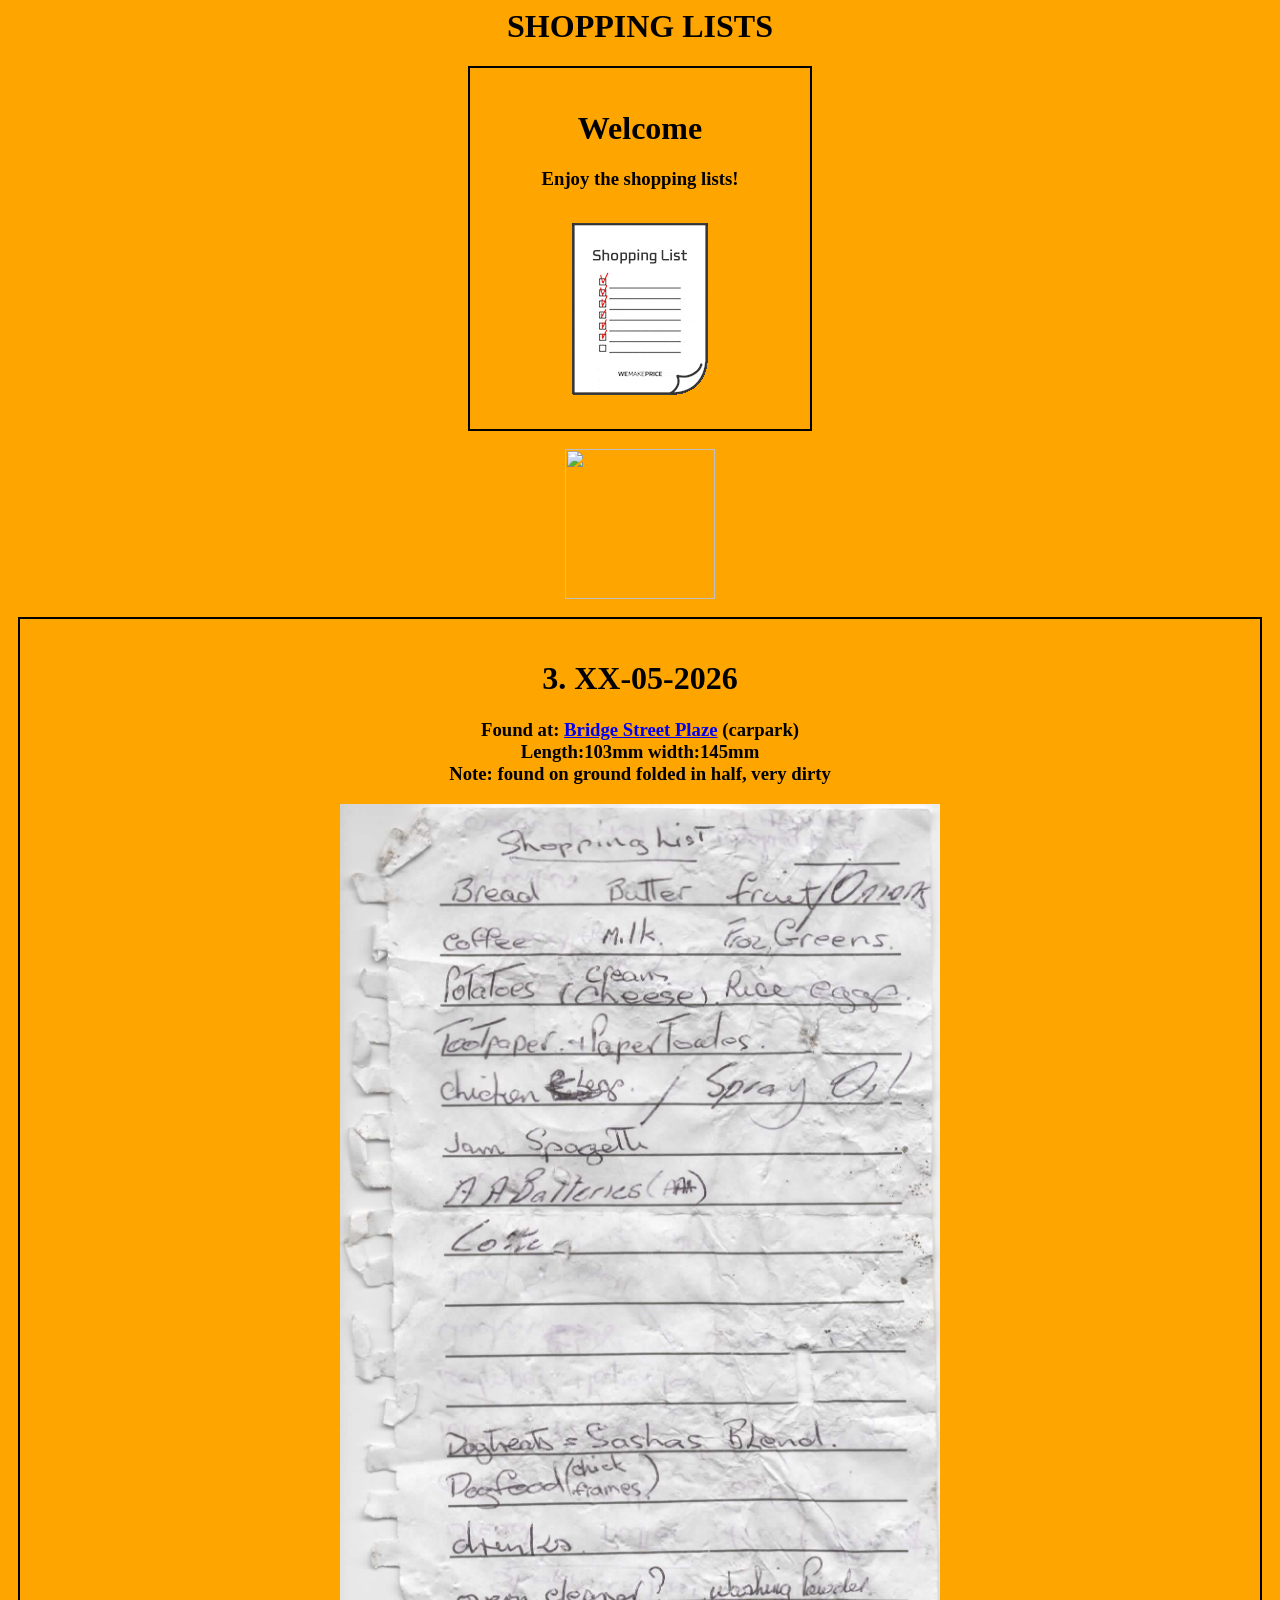
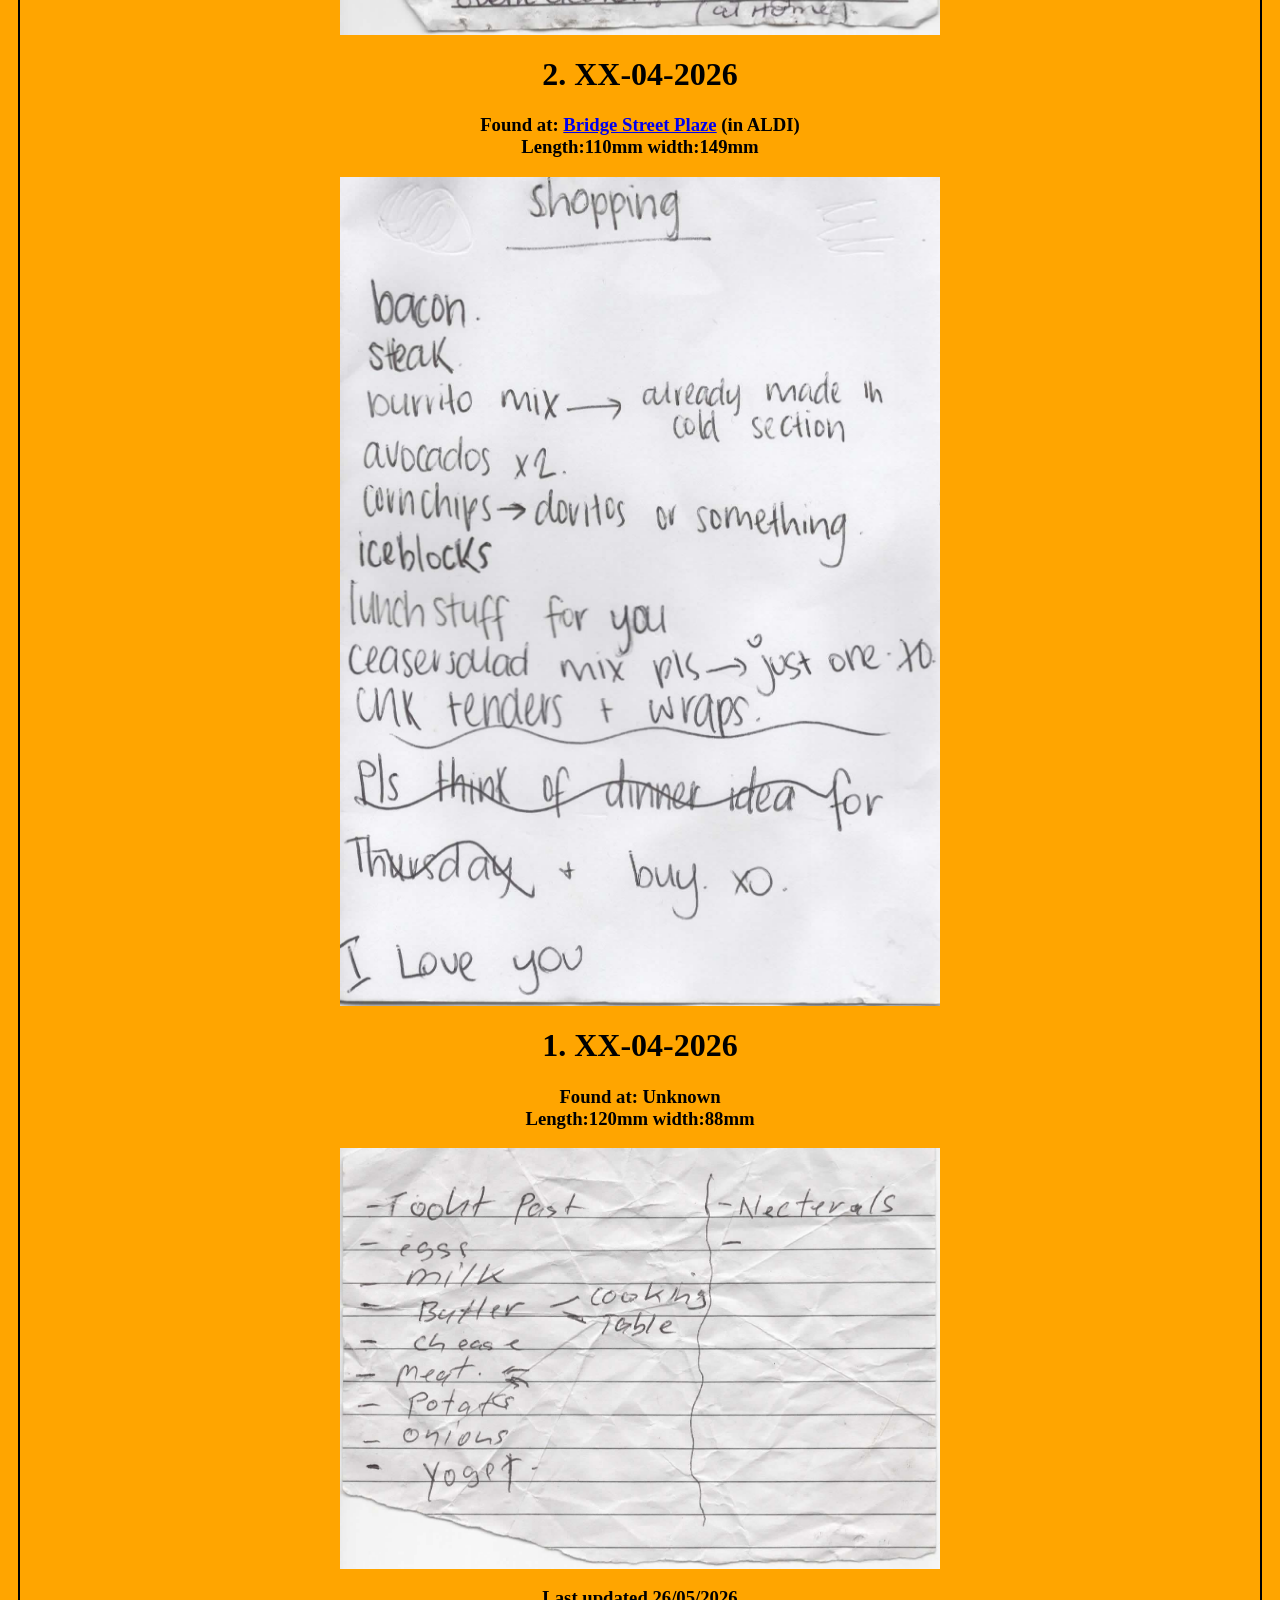
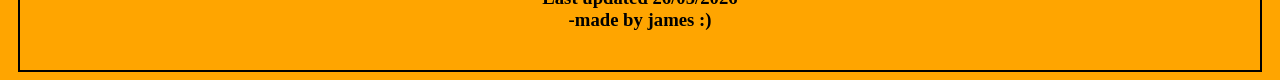
==== index.html @ 39381398 "Add files via upload" ====
<body style="background-color: orange;">


<center><h1>SHOPPING LISTS</h1></center>

<center><div style="border: 2px solid black; padding: 20px; width: 300px;">
  <center><h1>Welcome</h1></center>
<center><h3>Enjoy the shopping lists!</h3></center>
<center><img src="shoppinglist.gif"</center>
</div></center>
<br>
<center><a href="Stats.html"><img src="stats.png" width="150"></center>
<br></a>
<center><div style="border: 2px solid black; padding: 20px; width: 1200px;">
 <center><h1>3. XX-05-2026</h1></center>
  <center><h3>Found at: <a href="https://share.google/KDYJ960MJJ2LgPl2K">Bridge Street Plaze</a> (carpark)<br>Length:103mm width:145mm<br> Note: found on ground folded in half, very dirty</h3></center>
  <center><img src="3.XX-05-2026.png" width="600"></center>


  <center><h1>2. XX-04-2026</h1></center>
  <center><h3>Found at: <a href="https://share.google/KDYJ960MJJ2LgPl2K">Bridge Street Plaze</a> (in ALDI)<br>Length:110mm width:149mm</h3></center>
  <center><img src="2.XX-04-2026.png" width="600"></center>

  <center><h1>1. XX-04-2026</h1></center>
  <center><h3>Found at: Unknown<br>Length:120mm width:88mm</h3></center>
  <center><img src="1.XX-04-2026.png" width="600"></center>

<left><h3>Last updated 26/05/2026<br>
 -made by james :)
</h3></left>
</div></center>
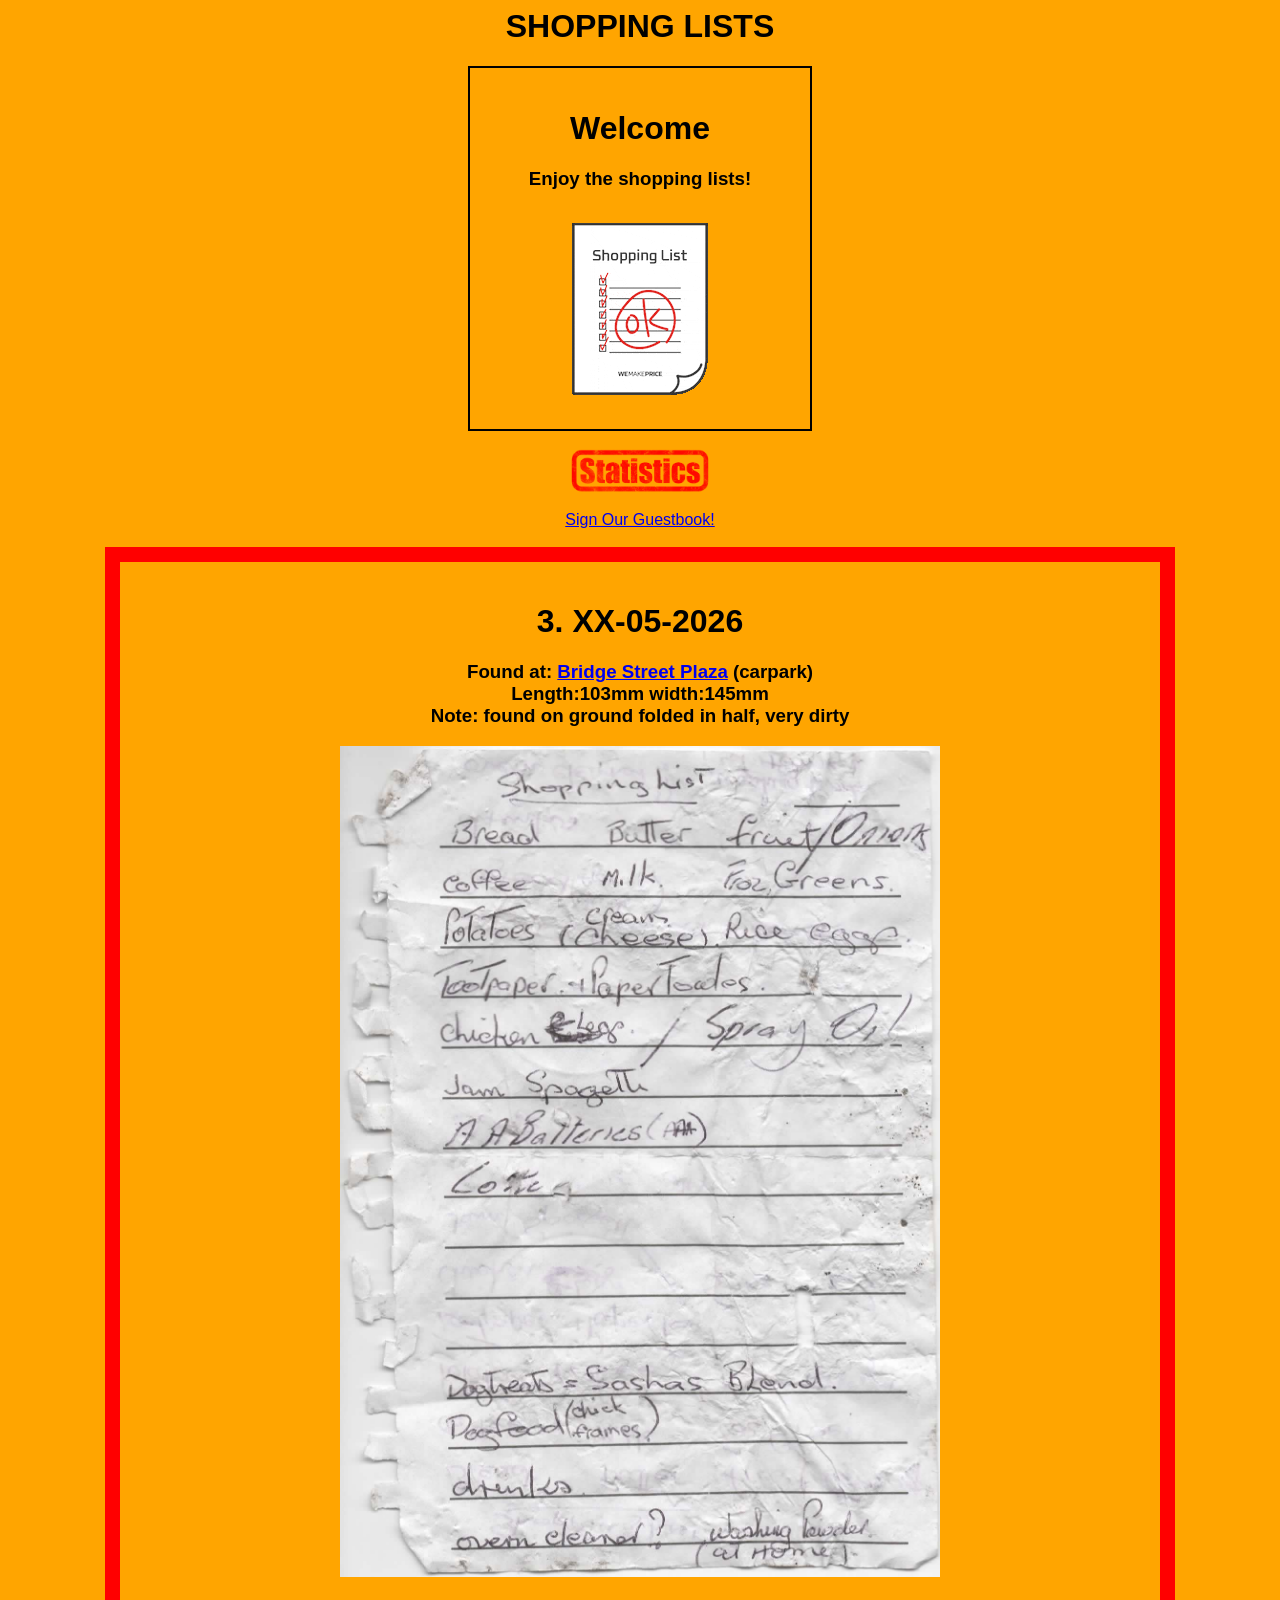
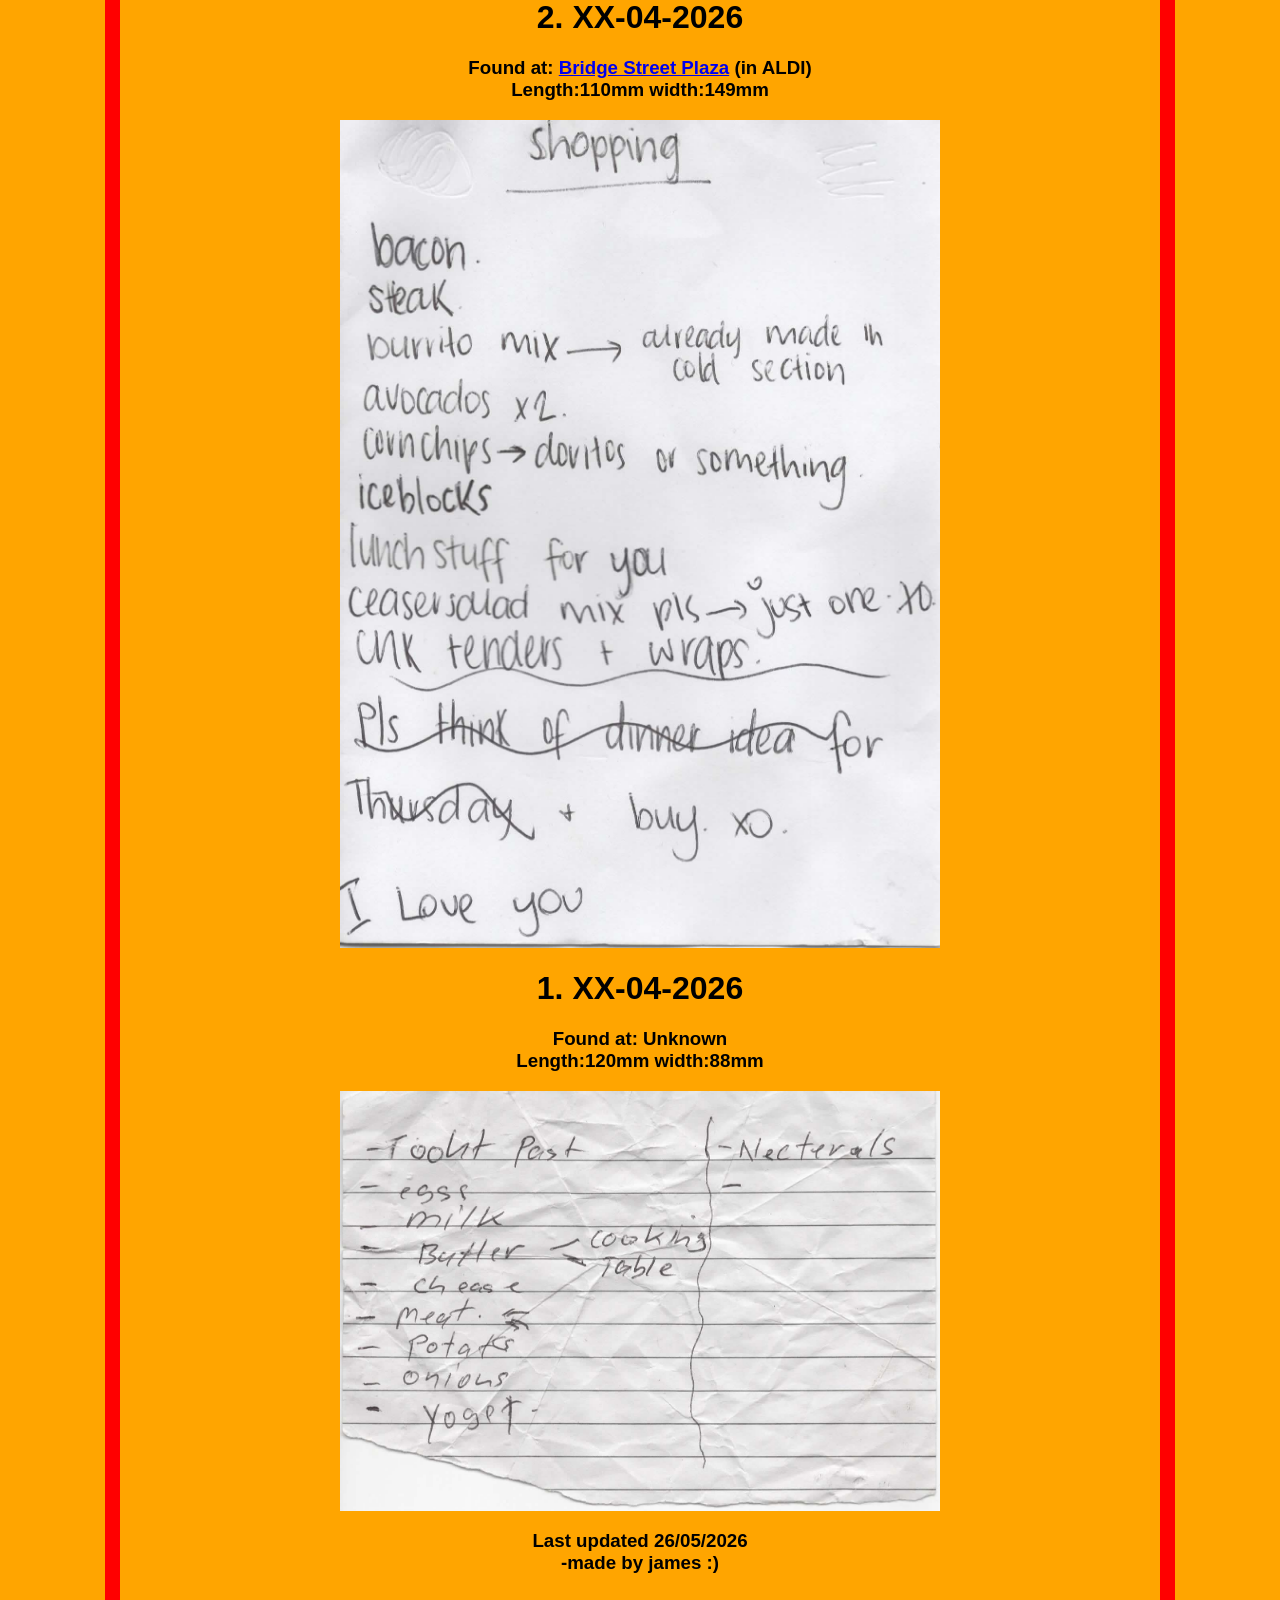
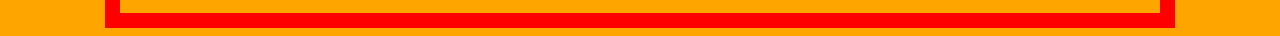
==== commit fe655dd2: "Update and rename Index.html to index.html" ====
--- a/index.html
+++ b/index.html
@@ -1,4 +1,13 @@
 <body style="background-color: orange;">
+  <html>
+    <head>
+    <meta name="viewport" content="width=device-width, initial-scale=1">
+    <style>
+    body {
+      font-family: "Lato", sans-serif;
+    }
+    </style>
+
 
 
 <center><h1>SHOPPING LISTS</h1></center>
@@ -9,16 +18,17 @@
 <center><img src="shoppinglist.gif"</center>
 </div></center>
 <br>
-<center><a href="Stats.html"><img src="stats.png" width="150"></center>
+<center><a href="Stats.html"><img src="Stats.png" width="150"></center></a><br>
+<center><a href="Guestbook.html">Sign Our Guestbook!</center>
 <br></a>
-<center><div style="border: 2px solid black; padding: 20px; width: 1200px;">
+<center><div style="border: 15px solid rgb(255, 0, 0); padding: 20px; width: 1000px;">
  <center><h1>3. XX-05-2026</h1></center>
-  <center><h3>Found at: <a href="https://share.google/KDYJ960MJJ2LgPl2K">Bridge Street Plaze</a> (carpark)<br>Length:103mm width:145mm<br> Note: found on ground folded in half, very dirty</h3></center>
+  <center><h3>Found at: <a href="https://share.google/KDYJ960MJJ2LgPl2K">Bridge Street Plaza</a> (carpark)<br>Length:103mm width:145mm<br> Note: found on ground folded in half, very dirty</h3></center>
   <center><img src="3.XX-05-2026.png" width="600"></center>
 
 
   <center><h1>2. XX-04-2026</h1></center>
-  <center><h3>Found at: <a href="https://share.google/KDYJ960MJJ2LgPl2K">Bridge Street Plaze</a> (in ALDI)<br>Length:110mm width:149mm</h3></center>
+  <center><h3>Found at: <a href="https://share.google/KDYJ960MJJ2LgPl2K">Bridge Street Plaza</a> (in ALDI)<br>Length:110mm width:149mm</h3></center>
   <center><img src="2.XX-04-2026.png" width="600"></center>
 
   <center><h1>1. XX-04-2026</h1></center>
@@ -27,5 +37,3 @@
 
 <left><h3>Last updated 26/05/2026<br>
  -made by james :)
-</h3></left>
-</div></center>
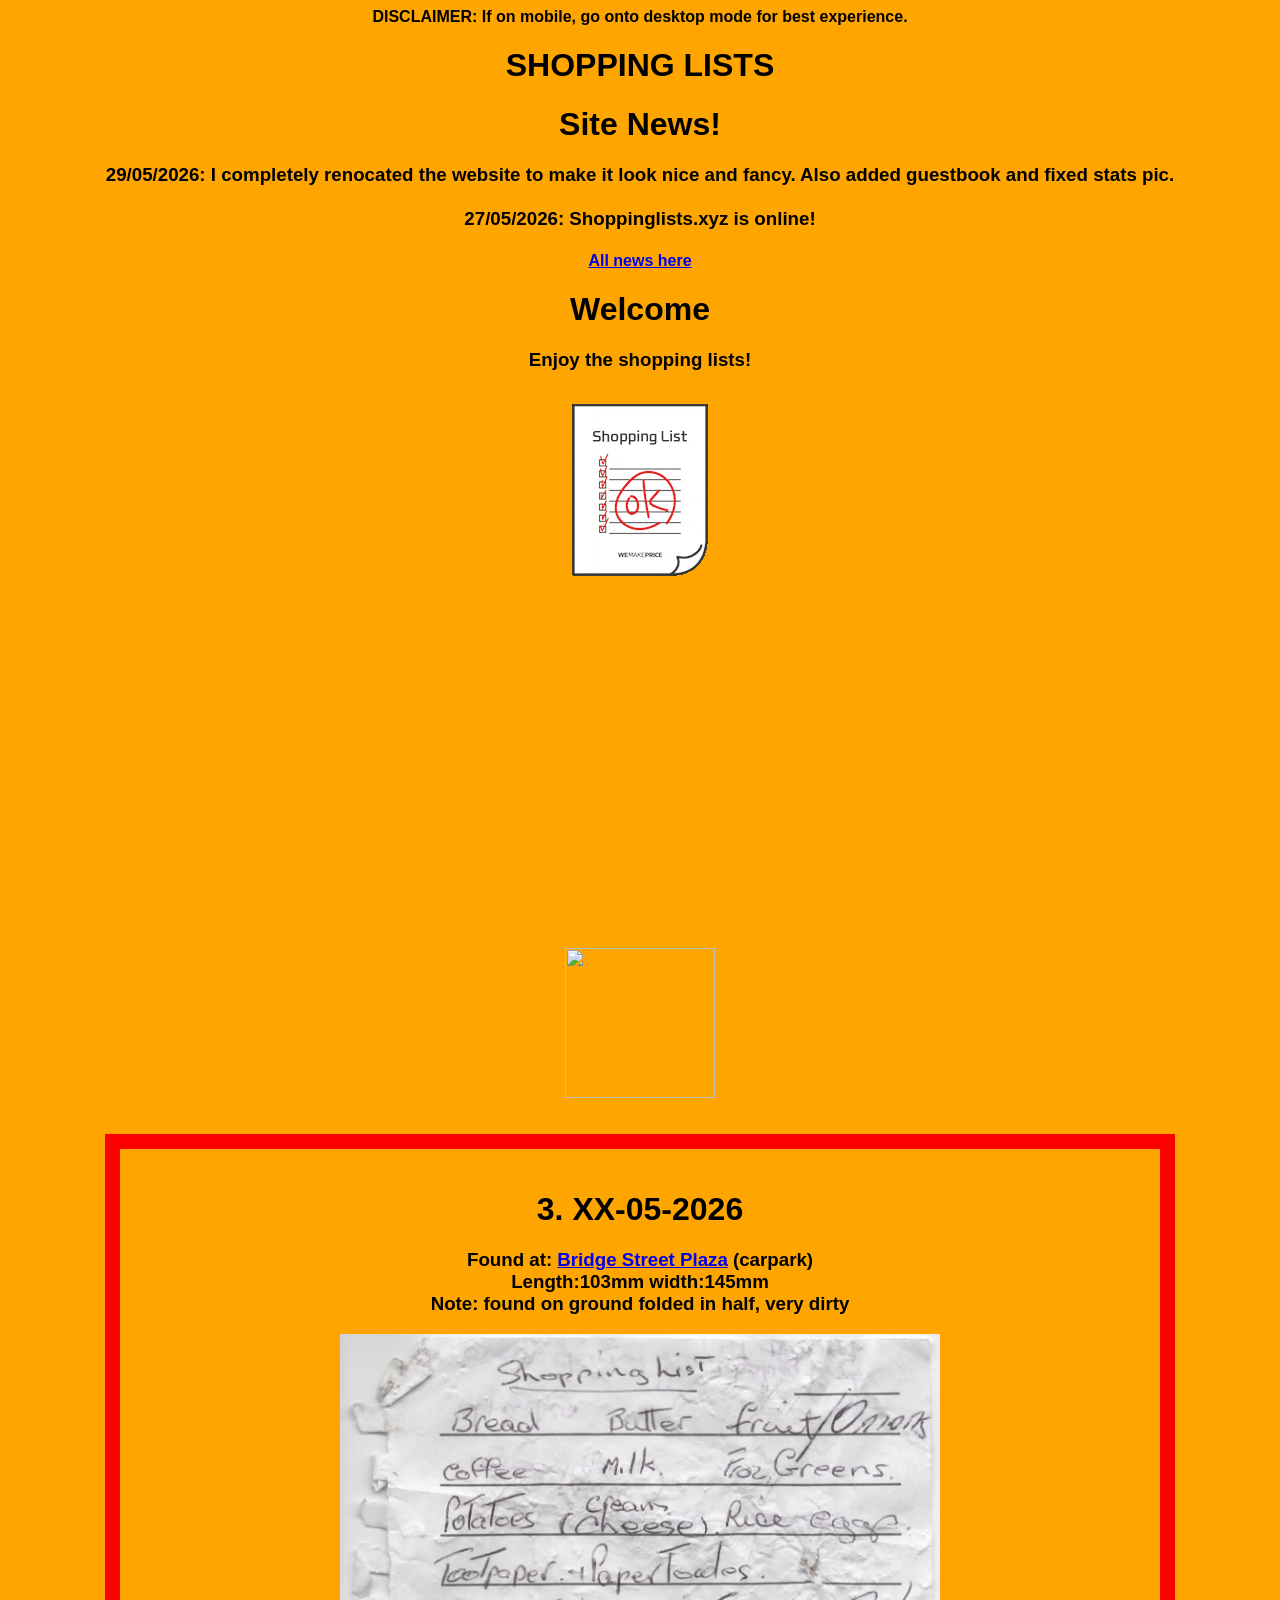
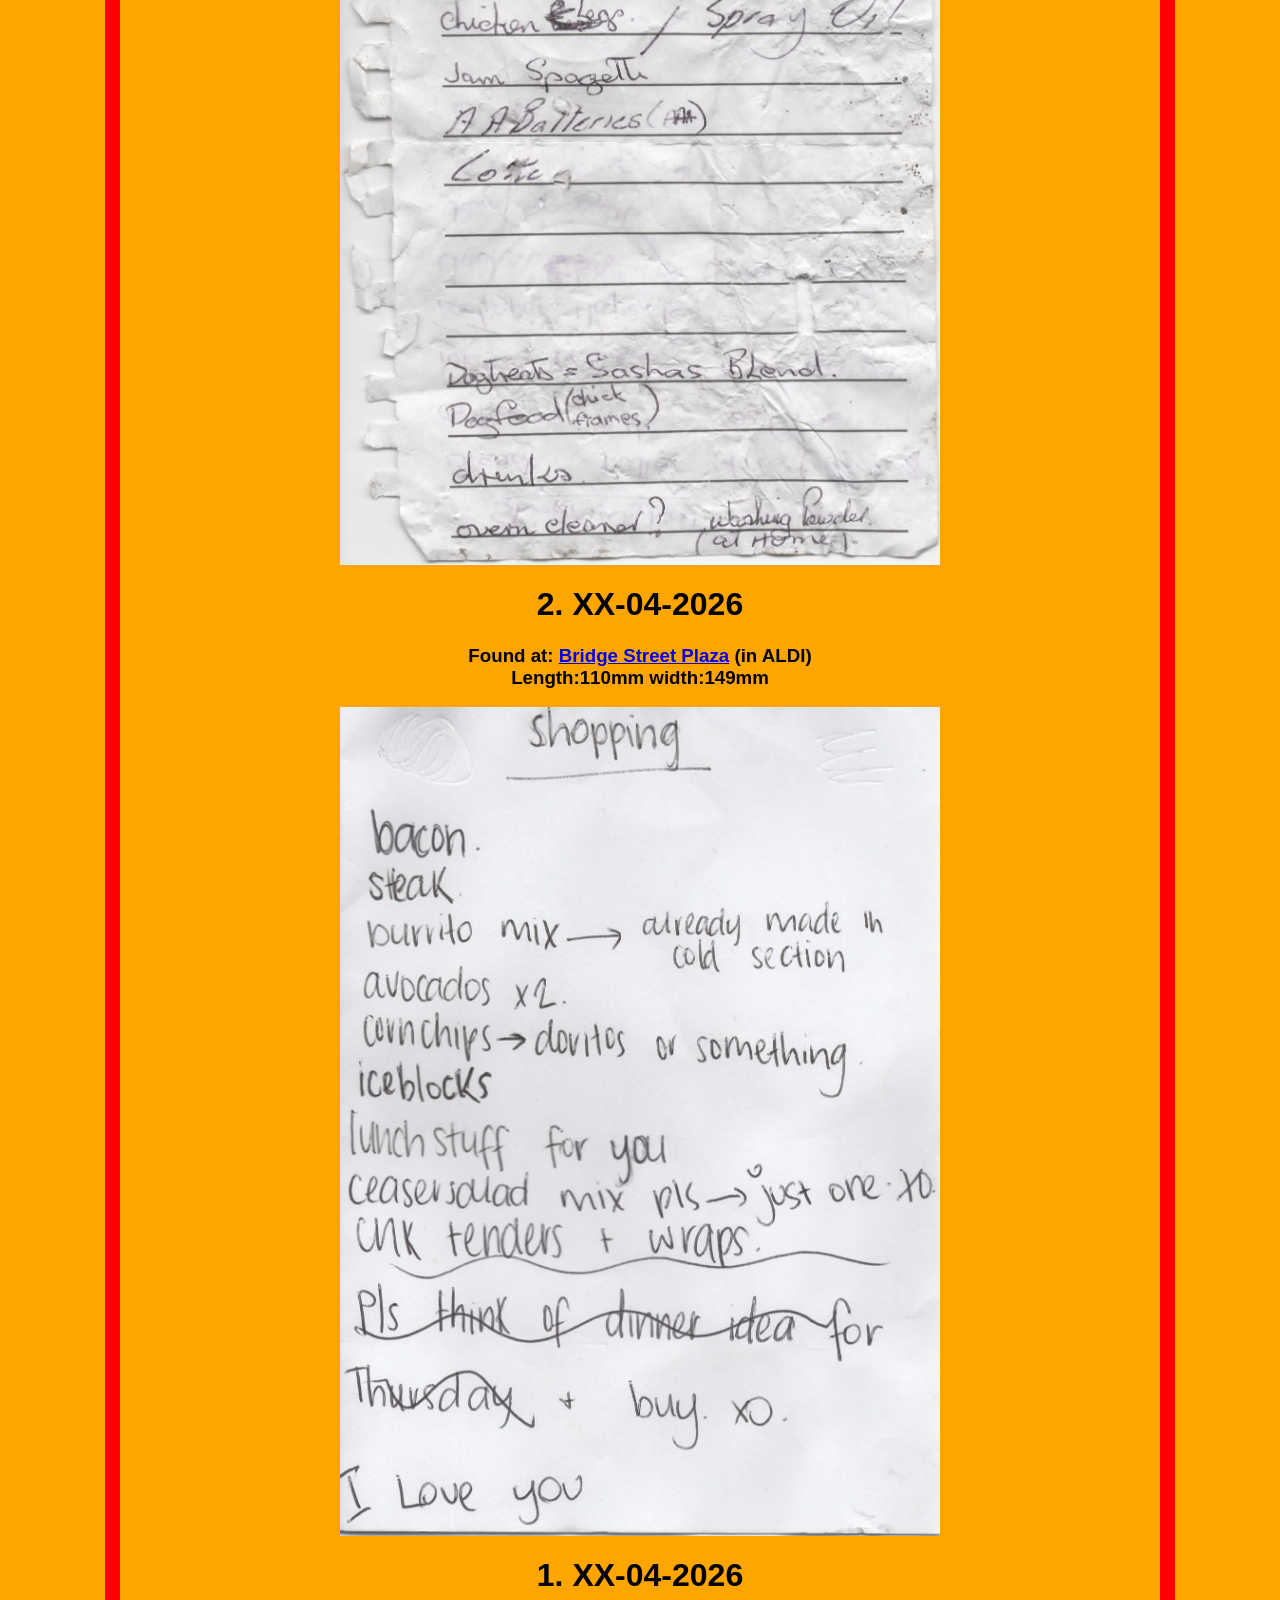
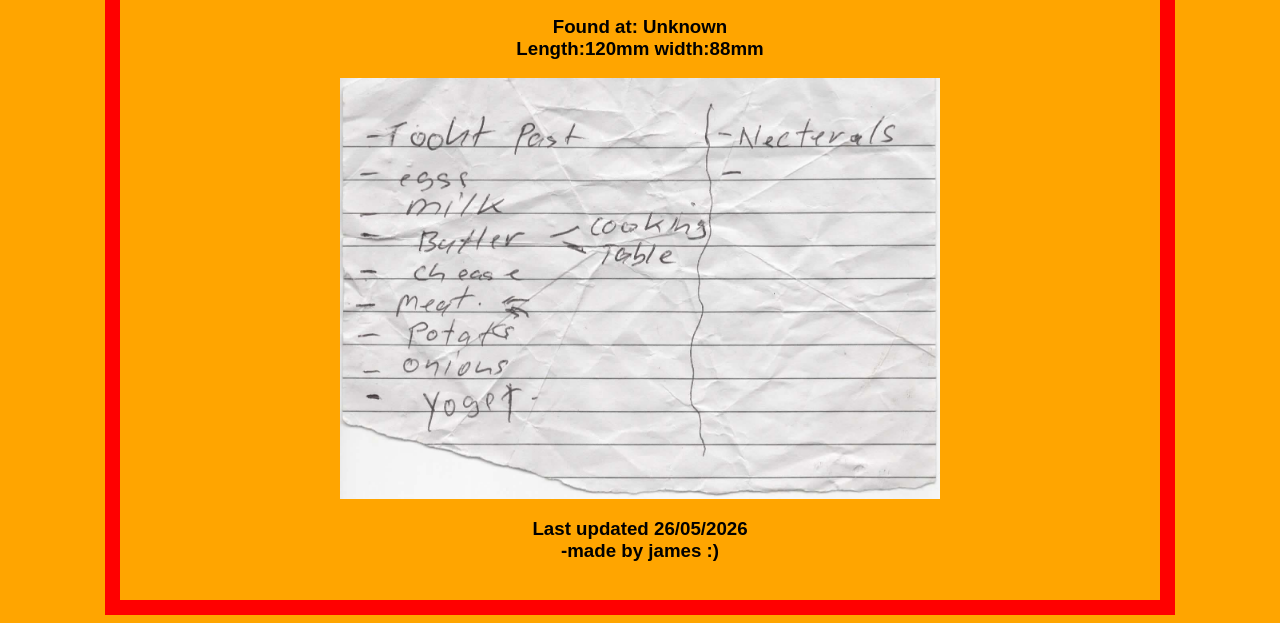
==== commit d82cf273: "Add files via upload" ====
--- a/index.html
+++ b/index.html
@@ -7,19 +7,35 @@
       font-family: "Lato", sans-serif;
     }
     </style>
+<link rel="stylesheet" href="style.css">
 
+<center><h4>DISCLAIMER: If on mobile, go onto desktop mode for best experience.</h4></center>
+<center><h1>SHOPPING LISTS</h1></center>
+<!--
+Source - https://stackoverflow.com/a/32122011
+Posted by Michael Benjamin, modified by community. See post 'Timeline' for change history
+Retrieved 2026-05-29, License - CC BY-SA 3.0
+-->
 
-
-<center><h1>SHOPPING LISTS</h1></center>
-
-<center><div style="border: 2px solid black; padding: 20px; width: 300px;">
-  <center><h1>Welcome</h1></center>
-<center><h3>Enjoy the shopping lists!</h3></center>
-<center><img src="shoppinglist.gif"</center>
-</div></center>
+<div id="container">
+  <div> <center><h1>Site News!</h1></center>
+    <center><h3>29/05/2026: I completely renocated the website to make it look nice and fancy. Also added guestbook and fixed stats pic.
+      <br><br>
+      27/05/2026: Shoppinglists.xyz is online!
+    </h3></center>
+    <h4><center><a href="news.html">All news here</a></center></h4></div>
+  <div><center><h1>Welcome</h1></center>
+    <center><h3>Enjoy the shopping lists!</h3></center>
+    <center><img src="shoppinglist.gif"</center></div>
+  <div><iframe src="https://shoppinglists.atabook.org" 
+    width="100%" 
+    height="340x" 
+    frameborder="0" 
+    scrolling="none">
+    </iframe></div>
+</div>
 <br>
-<center><a href="Stats.html"><img src="Stats.png" width="150"></center></a><br>
-<center><a href="Guestbook.html">Sign Our Guestbook!</center>
+<center><a href="Stats.html"><img src="stats.png" width="150"></center></a><br>
 <br></a>
 <center><div style="border: 15px solid rgb(255, 0, 0); padding: 20px; width: 1000px;">
  <center><h1>3. XX-05-2026</h1></center>
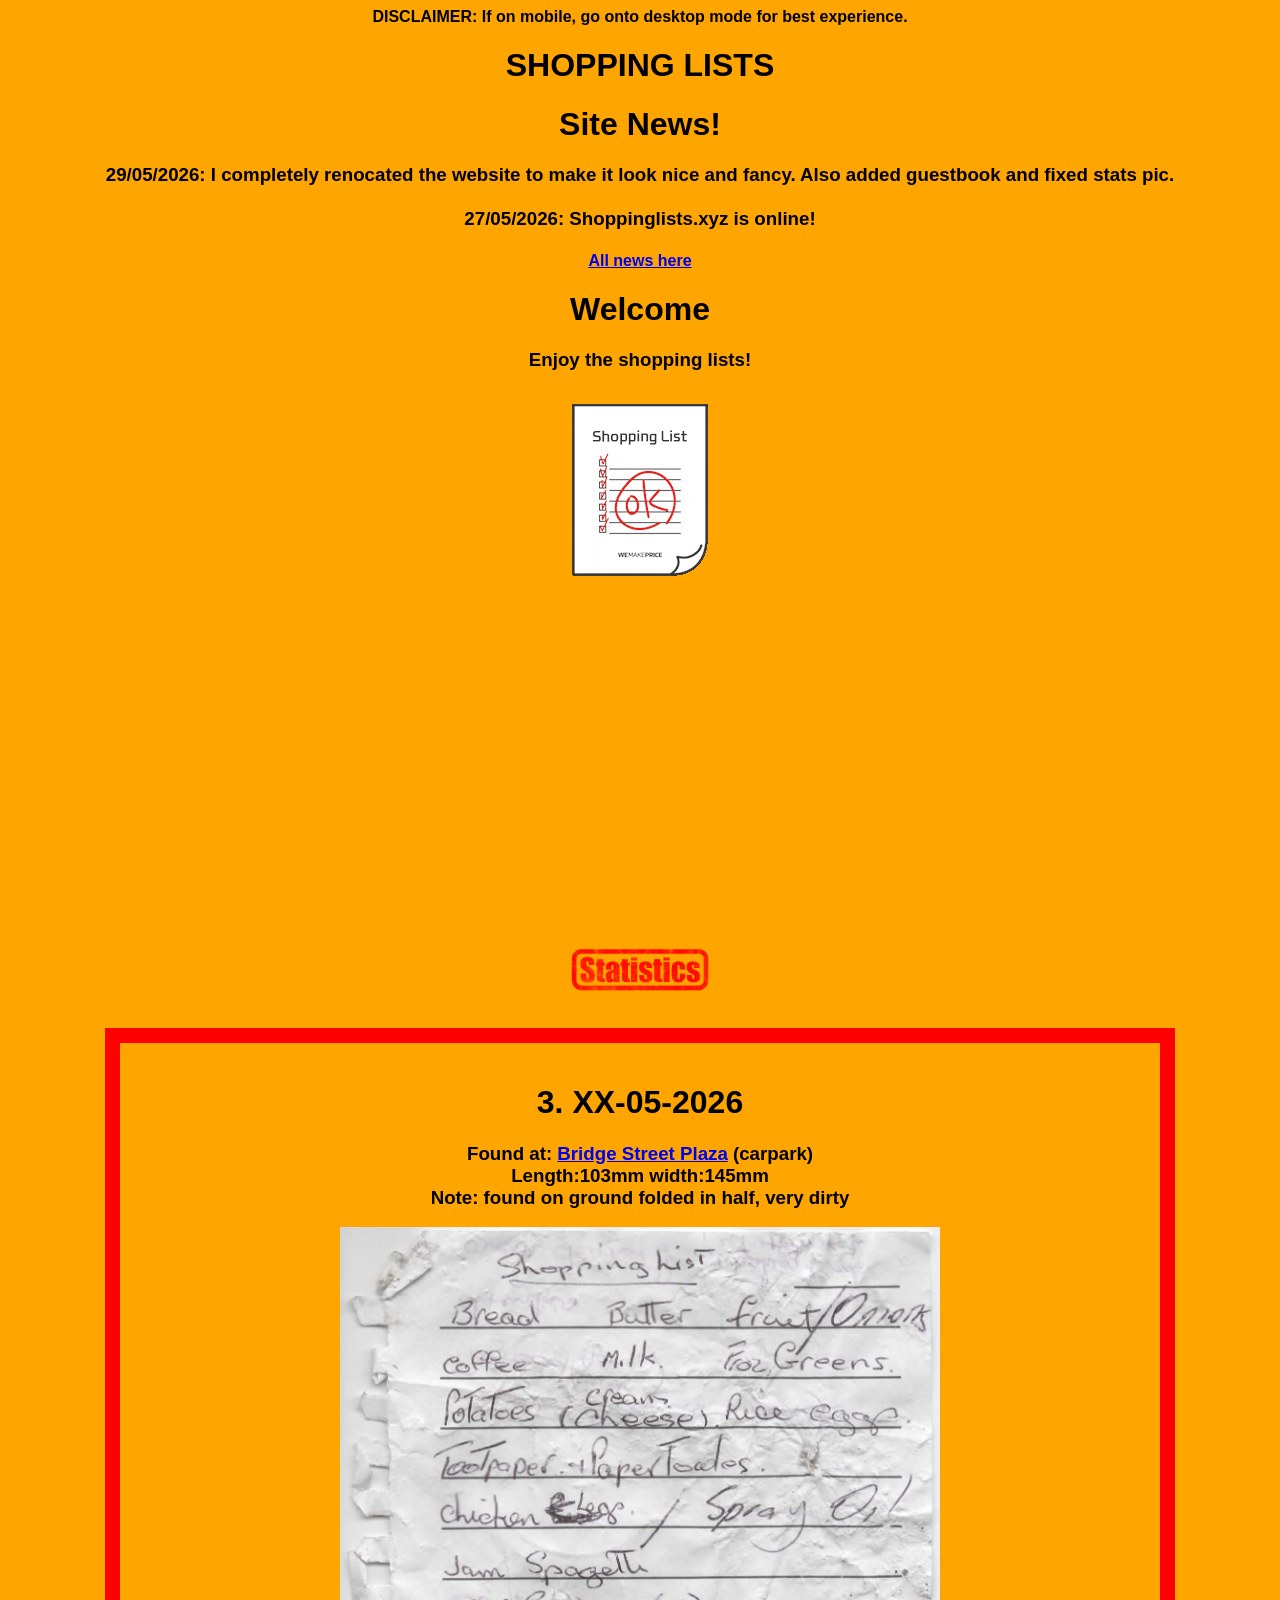
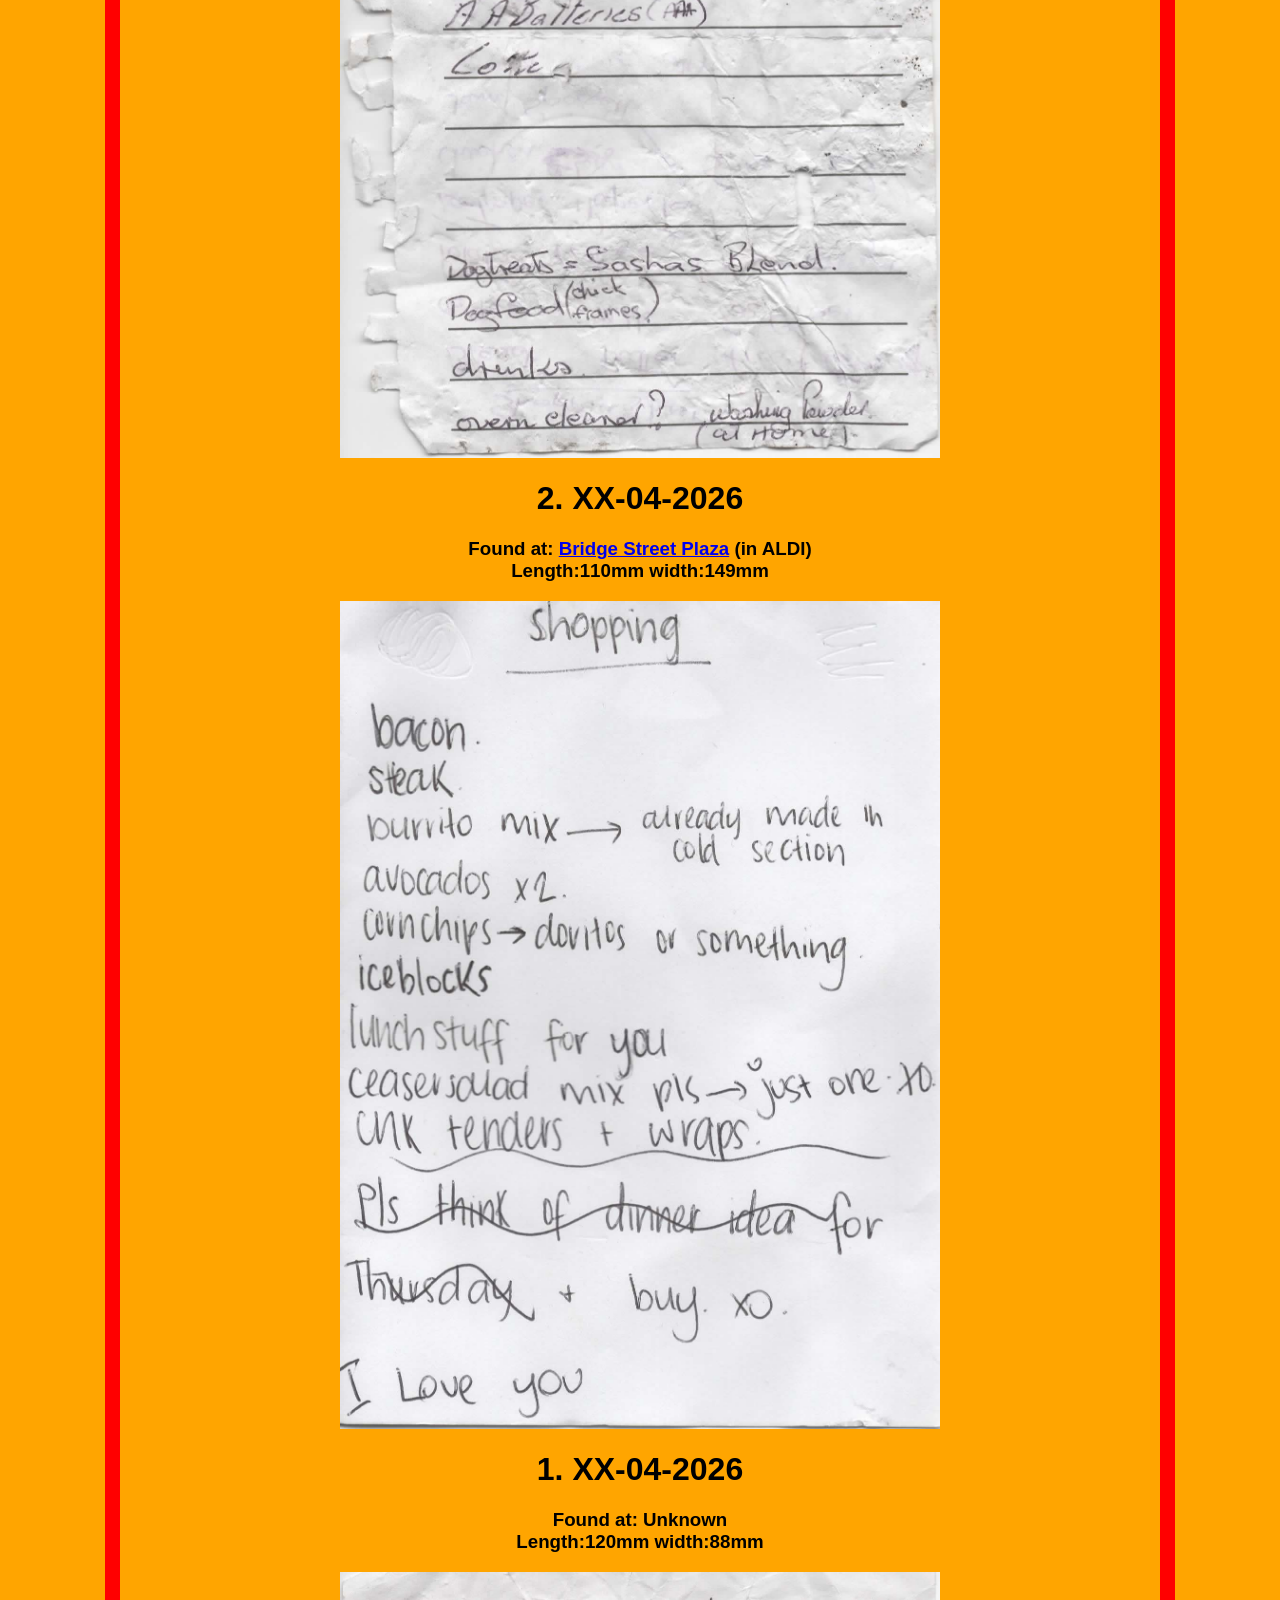
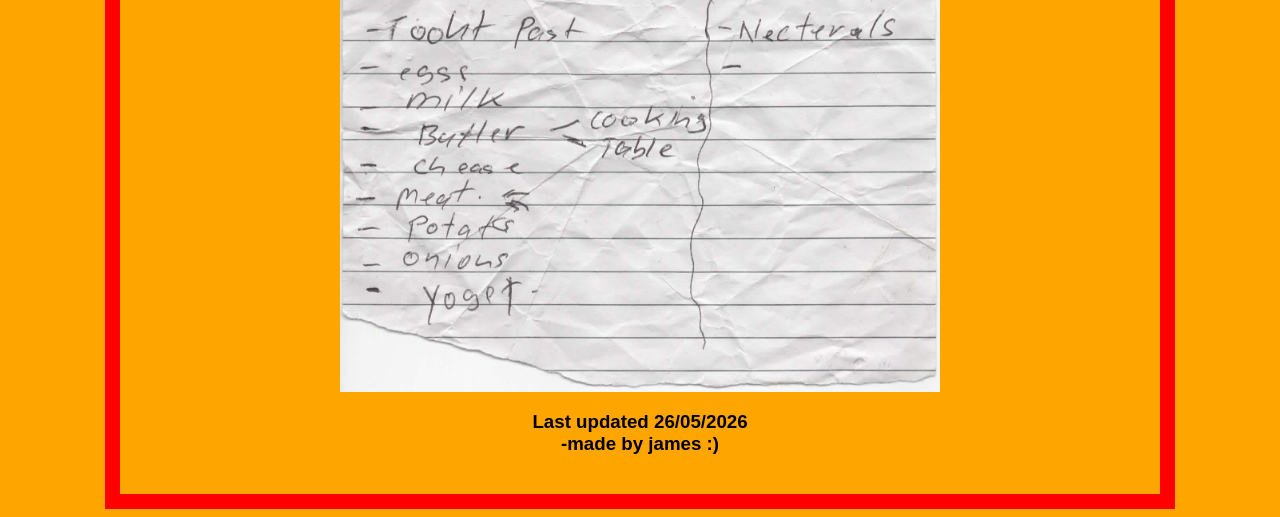
==== commit 8b3ca249: "Add files via upload" ====
--- a/index.html
+++ b/index.html
@@ -35,7 +35,7 @@
     </iframe></div>
 </div>
 <br>
-<center><a href="Stats.html"><img src="stats.png" width="150"></center></a><br>
+<center><a href="Stats.html"><img src="Stats.png" width="150"></center></a><br>
 <br></a>
 <center><div style="border: 15px solid rgb(255, 0, 0); padding: 20px; width: 1000px;">
  <center><h1>3. XX-05-2026</h1></center>
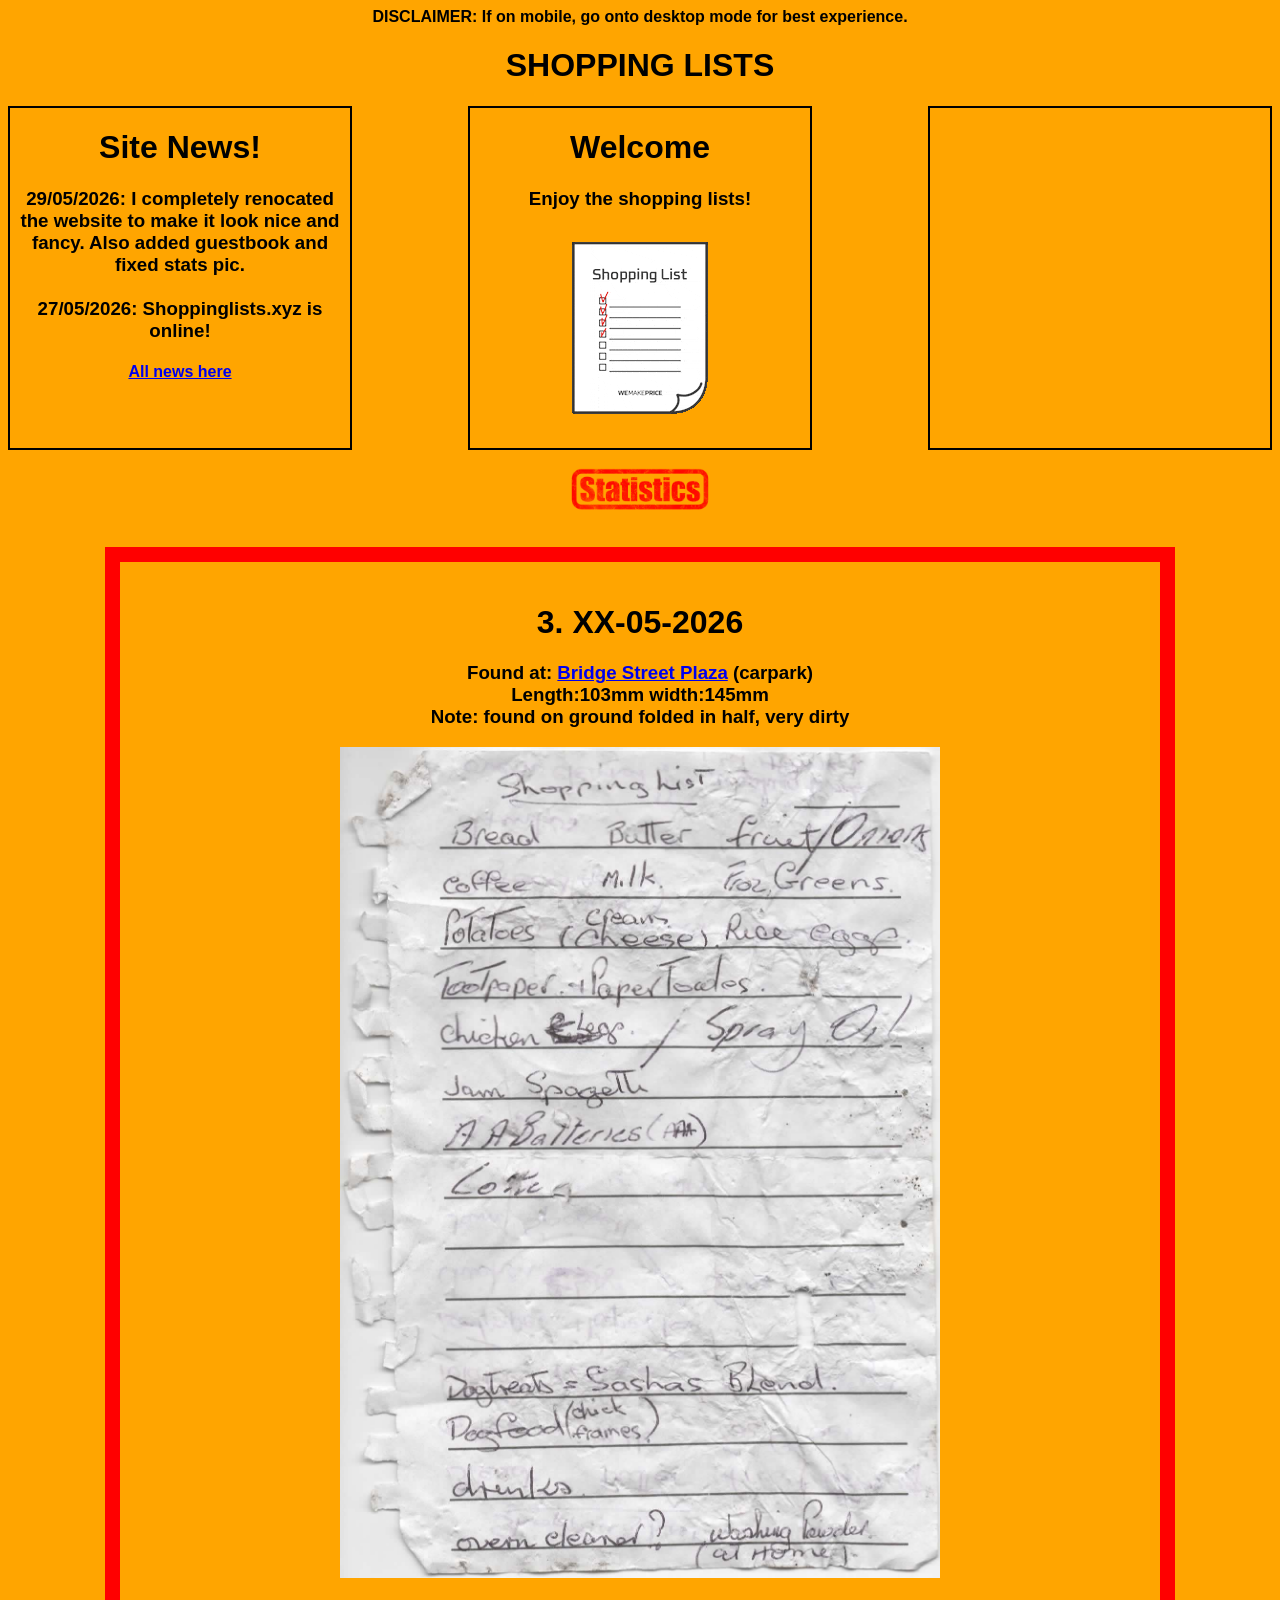
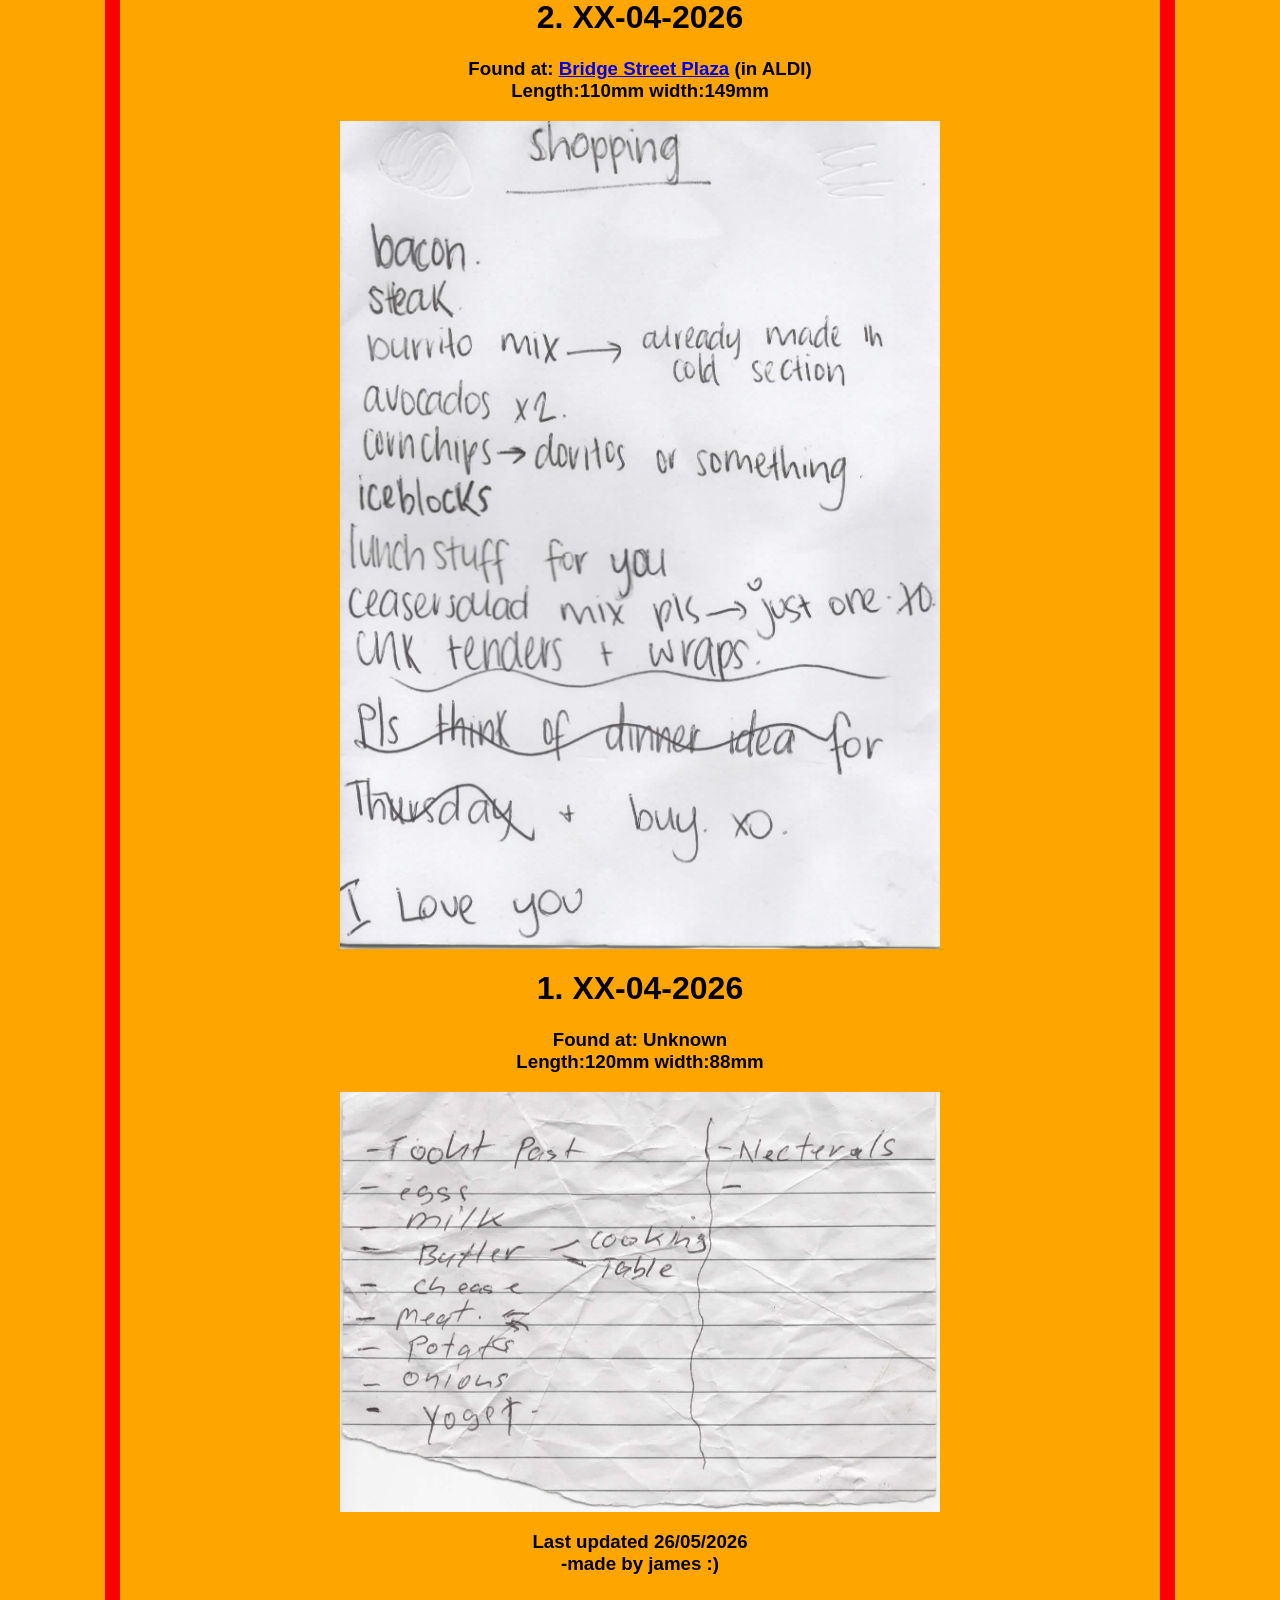
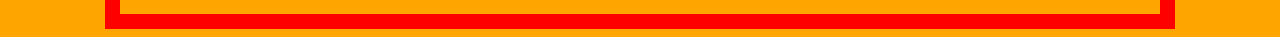
==== commit 4162f675: "Update index.html" ====
--- a/index.html
+++ b/index.html
@@ -7,7 +7,7 @@
       font-family: "Lato", sans-serif;
     }
     </style>
-<link rel="stylesheet" href="style.css">
+<link rel="stylesheet" href="Style.css">
 
 <center><h4>DISCLAIMER: If on mobile, go onto desktop mode for best experience.</h4></center>
 <center><h1>SHOPPING LISTS</h1></center>
--- a/Style.css
+++ b/Style.css
@@ -0,0 +1,35 @@
+body {
+
+
+}
+.grid-container-element { 
+    display: grid; 
+    grid-template-columns: 1fr 1fr; 
+    grid-gap: 20px; 
+    
+    width: 50%; 
+} 
+.grid-child-element { 
+    margin: 4px; 
+    border: 5px solid rgb(0, 0, 0); 
+}
+
+
+/*
+Source - https://stackoverflow.com/a/32122011
+Posted by Michael Benjamin, modified by community. See post 'Timeline' for change history
+Retrieved 2026-05-29, License - CC BY-SA 3.0
+*/
+
+#container {
+  display: flex;                  /* establish flex container */
+  flex-direction: row;            /* default value; can be omitted */
+  flex-wrap: nowrap;              /* default value; can be omitted */
+  justify-content: space-between; /* switched from default (flex-start, see below) */
+  background-color: orange;
+}
+#container > div {
+  width: 340px;
+  height: 340px;
+  border: 2px solid black;
+}
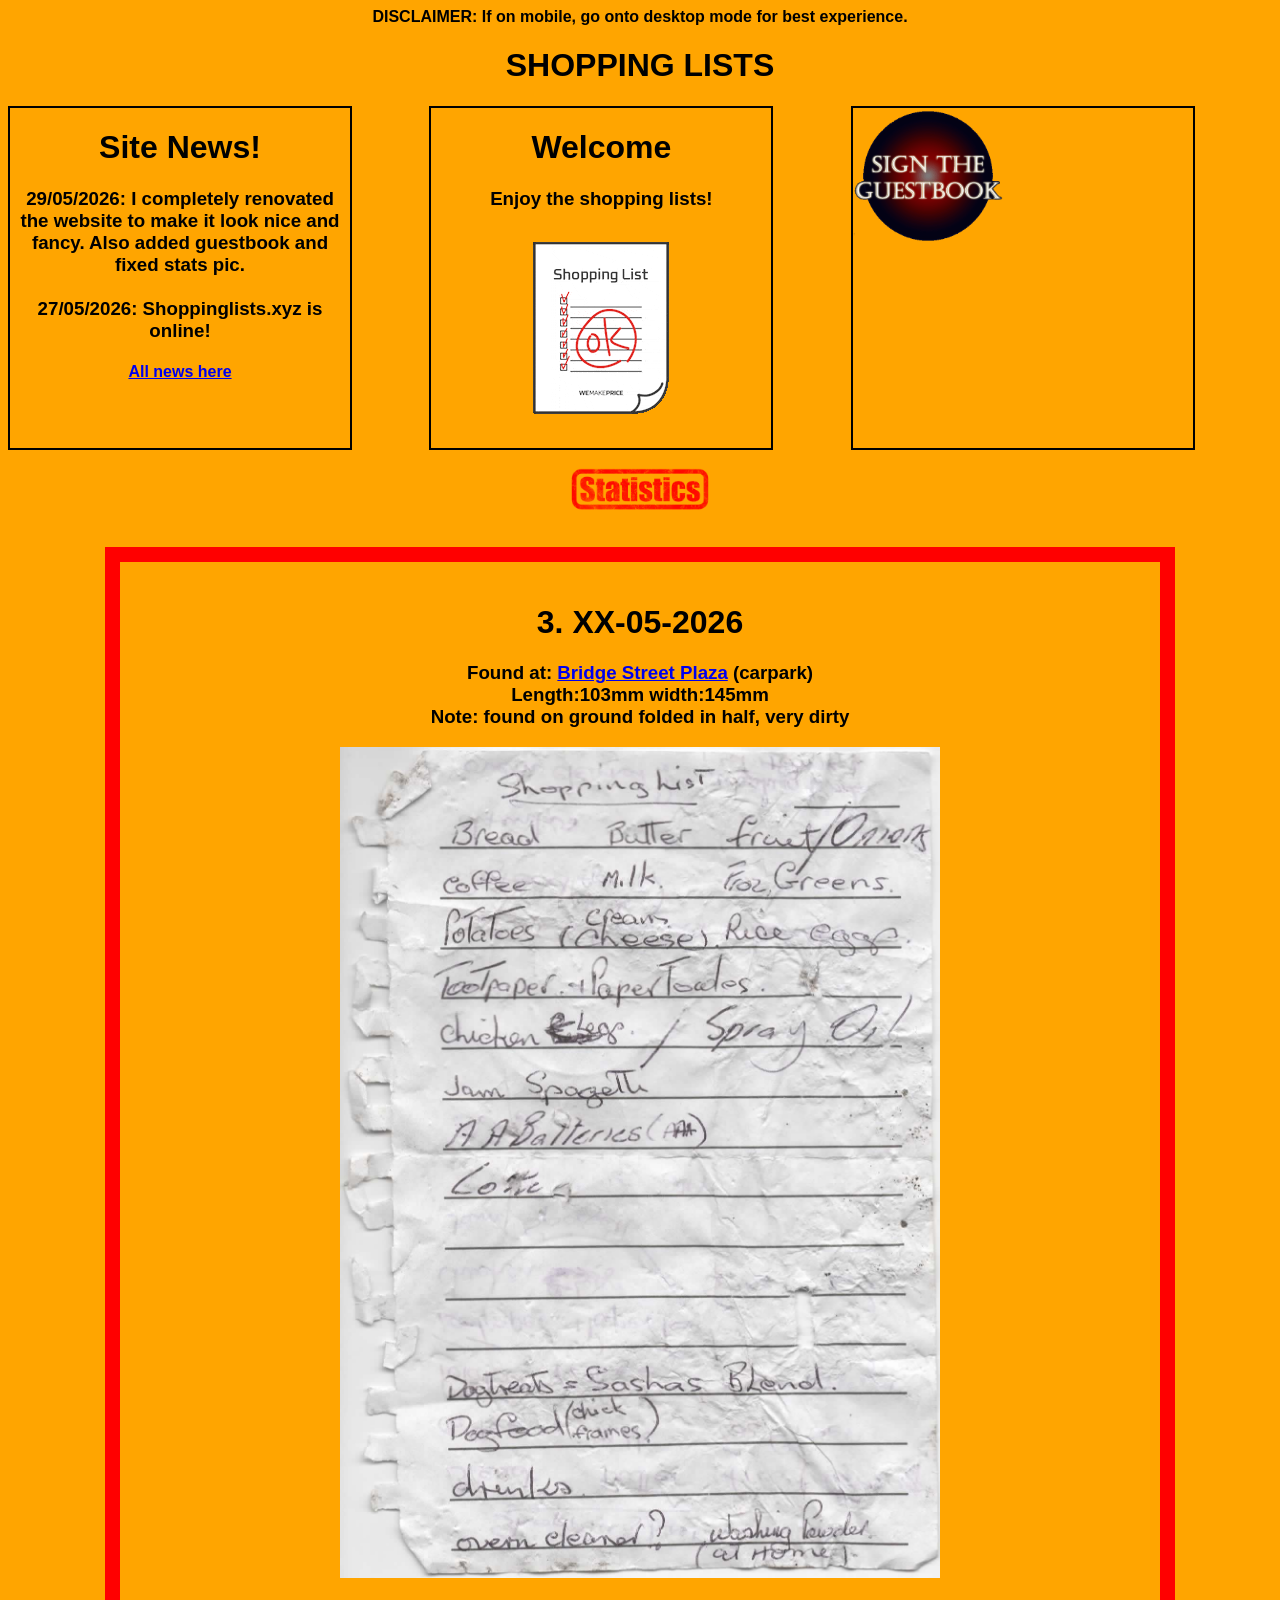
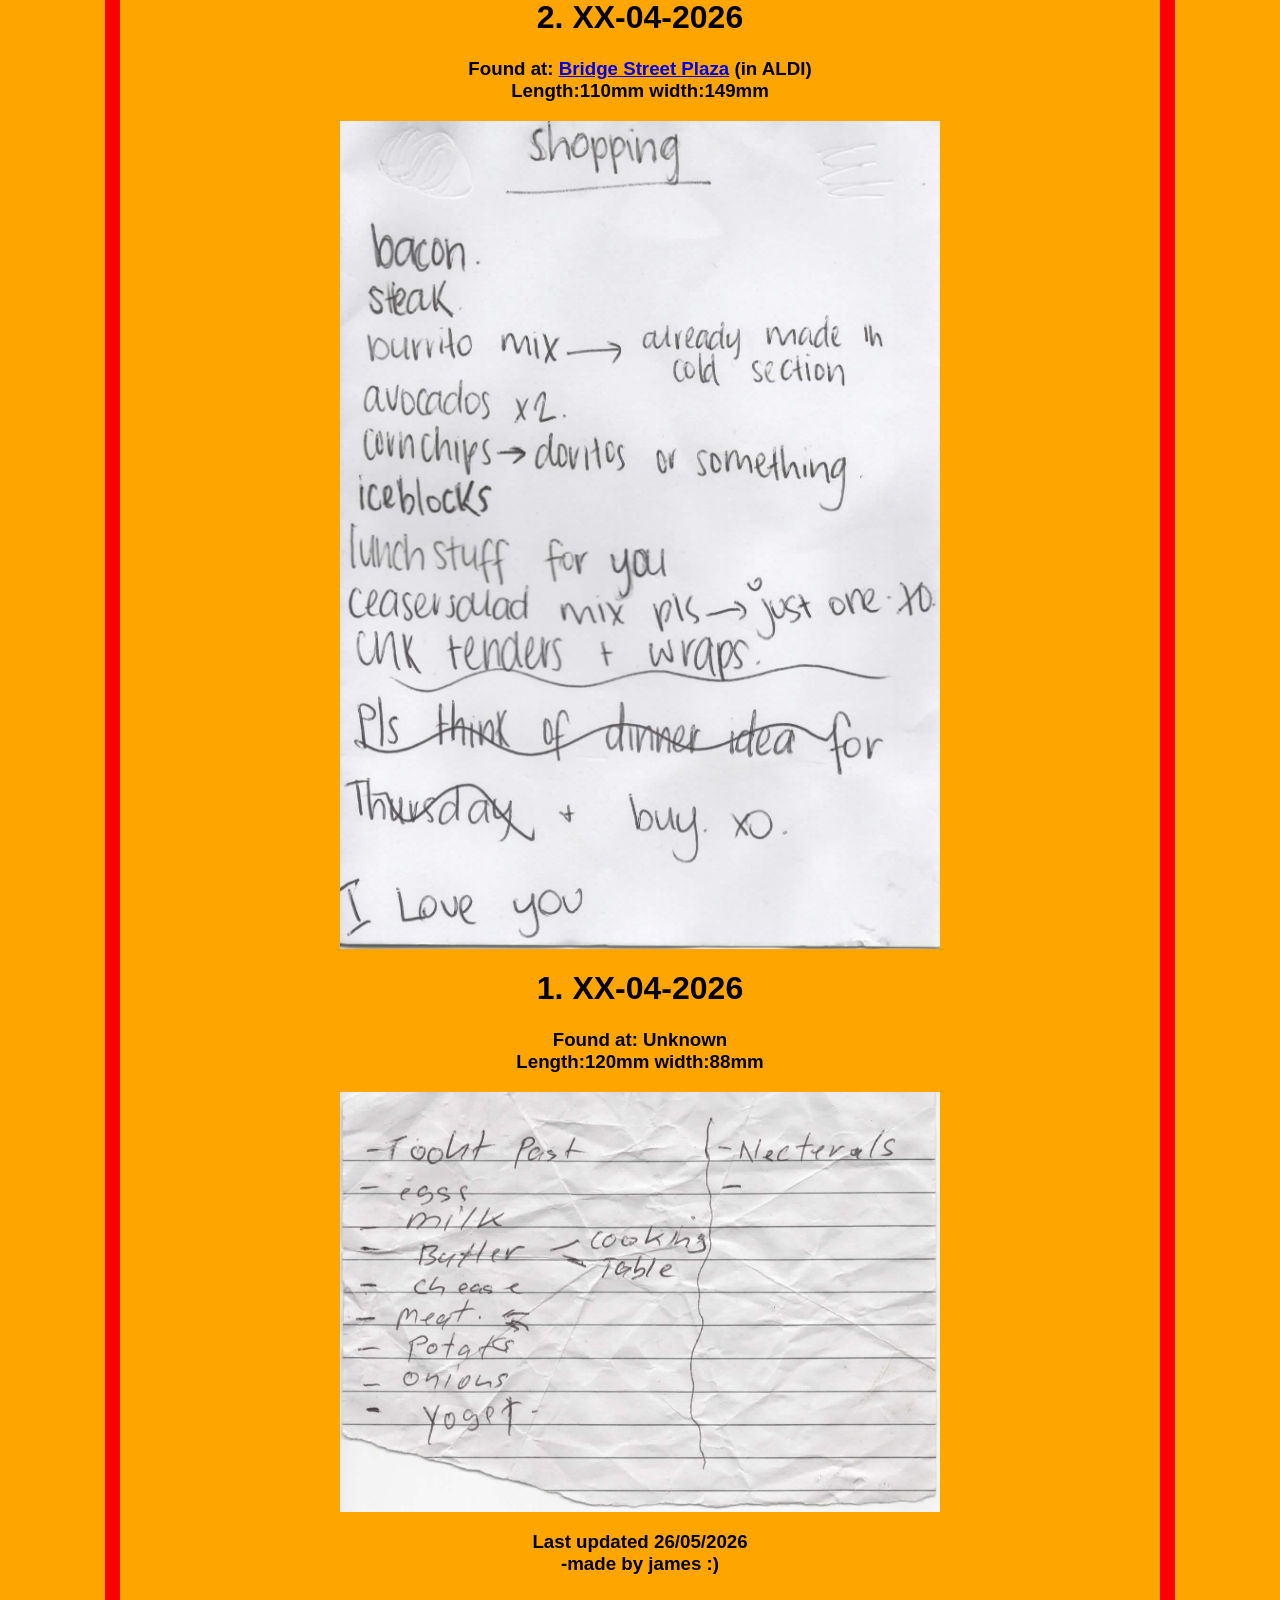
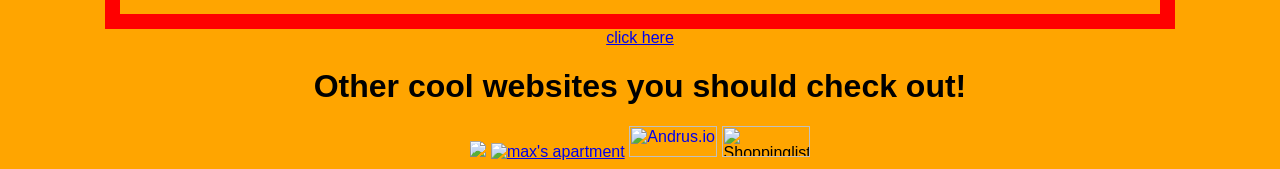
==== commit cb31b481: "Add files via upload" ====
--- a/index.html
+++ b/index.html
@@ -9,6 +9,7 @@
     </style>
 <link rel="stylesheet" href="Style.css">
 
+
 <center><h4>DISCLAIMER: If on mobile, go onto desktop mode for best experience.</h4></center>
 <center><h1>SHOPPING LISTS</h1></center>
 <!--
@@ -19,7 +20,7 @@
 
 <div id="container">
   <div> <center><h1>Site News!</h1></center>
-    <center><h3>29/05/2026: I completely renocated the website to make it look nice and fancy. Also added guestbook and fixed stats pic.
+    <center><h3>29/05/2026: I completely renovated the website to make it look nice and fancy. Also added guestbook and fixed stats pic.
       <br><br>
       27/05/2026: Shoppinglists.xyz is online!
     </h3></center>
@@ -27,12 +28,11 @@
   <div><center><h1>Welcome</h1></center>
     <center><h3>Enjoy the shopping lists!</h3></center>
     <center><img src="shoppinglist.gif"</center></div>
-  <div><iframe src="https://shoppinglists.atabook.org" 
-    width="100%" 
-    height="340x" 
-    frameborder="0" 
-    scrolling="none">
-    </iframe></div>
+
+    
+  <div> 
+    <a href="https://shoppinglists.atabook.org"><img src="guestbook.gif"width="150" </a>
+    </div>
 </div>
 <br>
 <center><a href="Stats.html"><img src="Stats.png" width="150"></center></a><br>
@@ -53,3 +53,11 @@
 
 <left><h3>Last updated 26/05/2026<br>
  -made by james :)
+</div>
+<a href='http://www.freevisitorcounters.com'>click here</a> <script type='text/javascript' src='https://www.freevisitorcounters.com/auth.php?id=91dec74d4b7d08dbdc9ee0effd765aa1c37470ea'></script>
+<script type="text/javascript" src="https://www.freevisitorcounters.com/en/home/counter/1561005/t/2"></script>
+<center><h1>Other cool websites you should check out!</h1></center>
+<a href="https://axia.sh" target="_blank"><img src="https://axia.sh/88x31/88x31.webp" style="image-rendering: pixelated;"></a>
+<a href="https://max.nekoweb.org/"><img src="https://max.nekoweb.org/images/button.png" alt="max's apartment"></a>
+<a href="https://andrus.io"><img src="https://andrus.io/images/88x31/other/andrus.png" alt="Andrus.io" width="88" height="31"></a>
+<a hred="https://shoppinglists.xyz"><img src="https://shoppinglists.xyz/button.gif" alt="Shoppinglists.xyz" width="88" Height="31"</a>
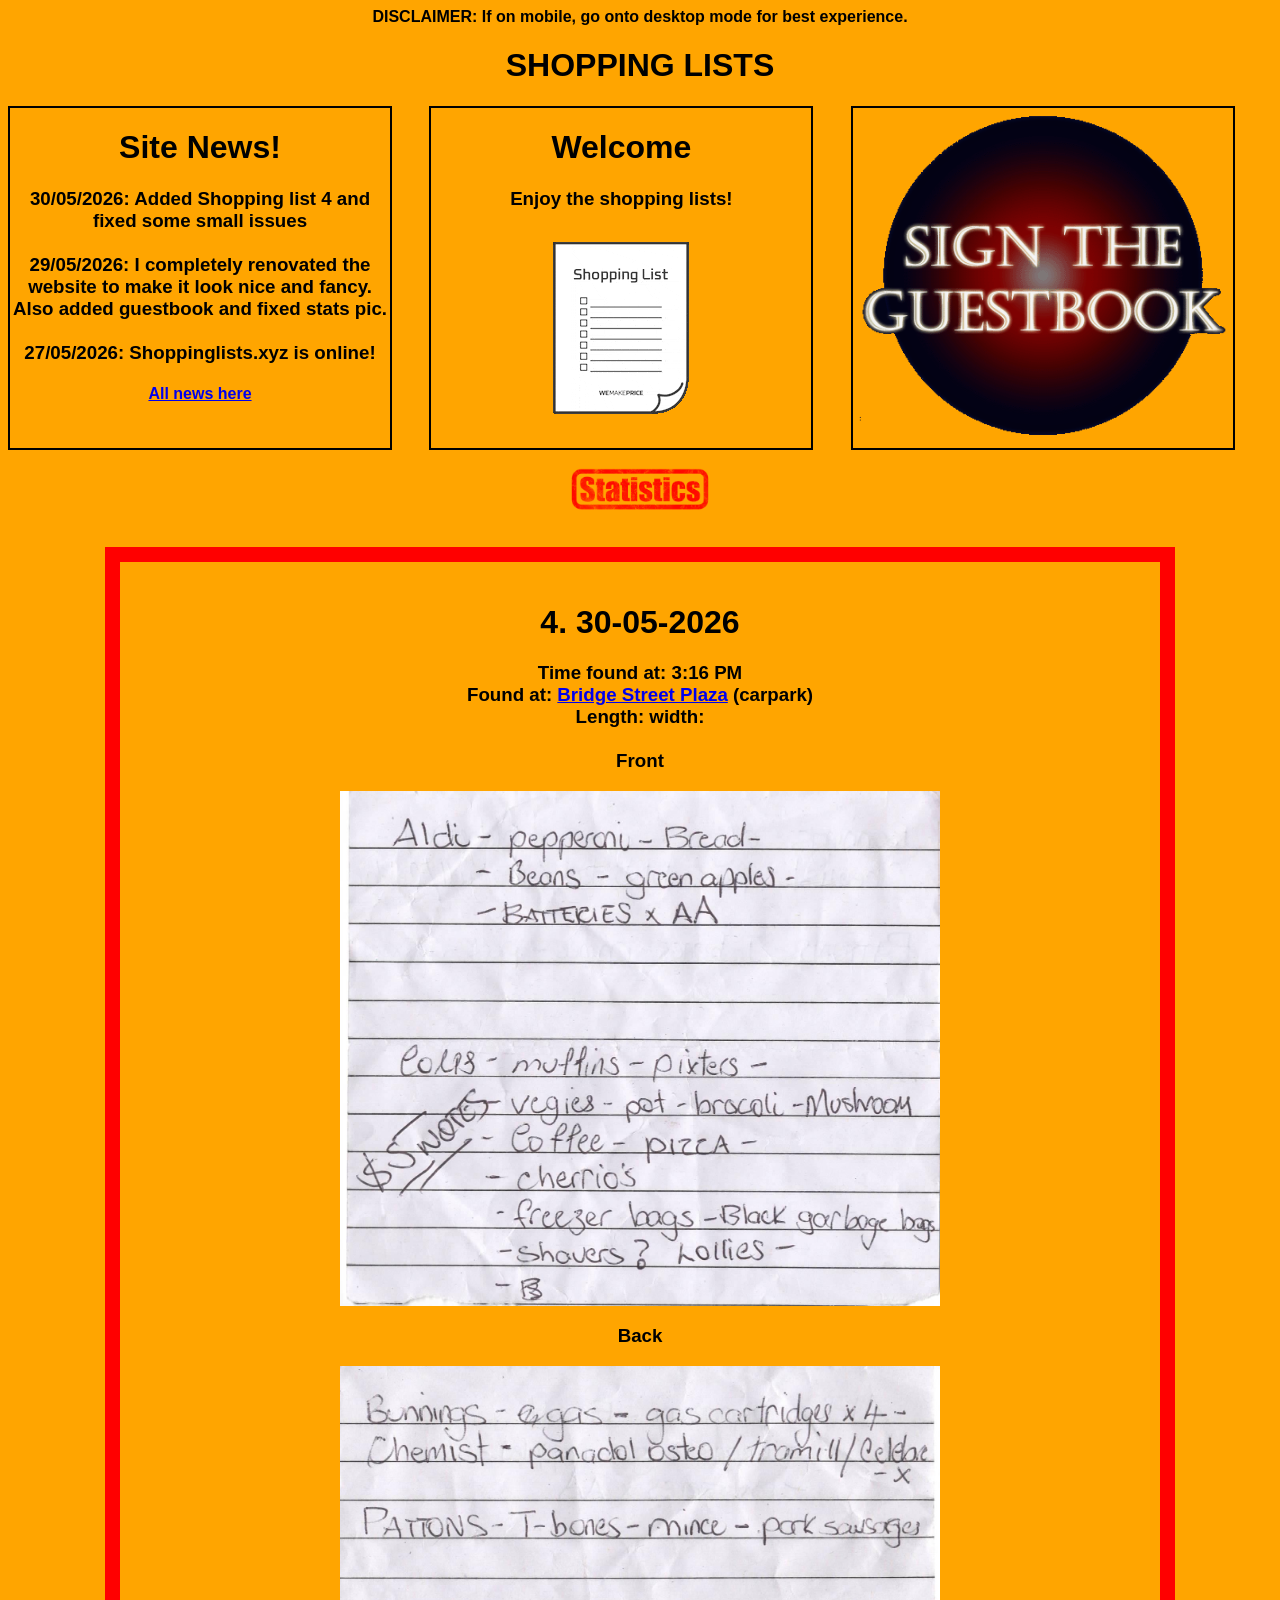
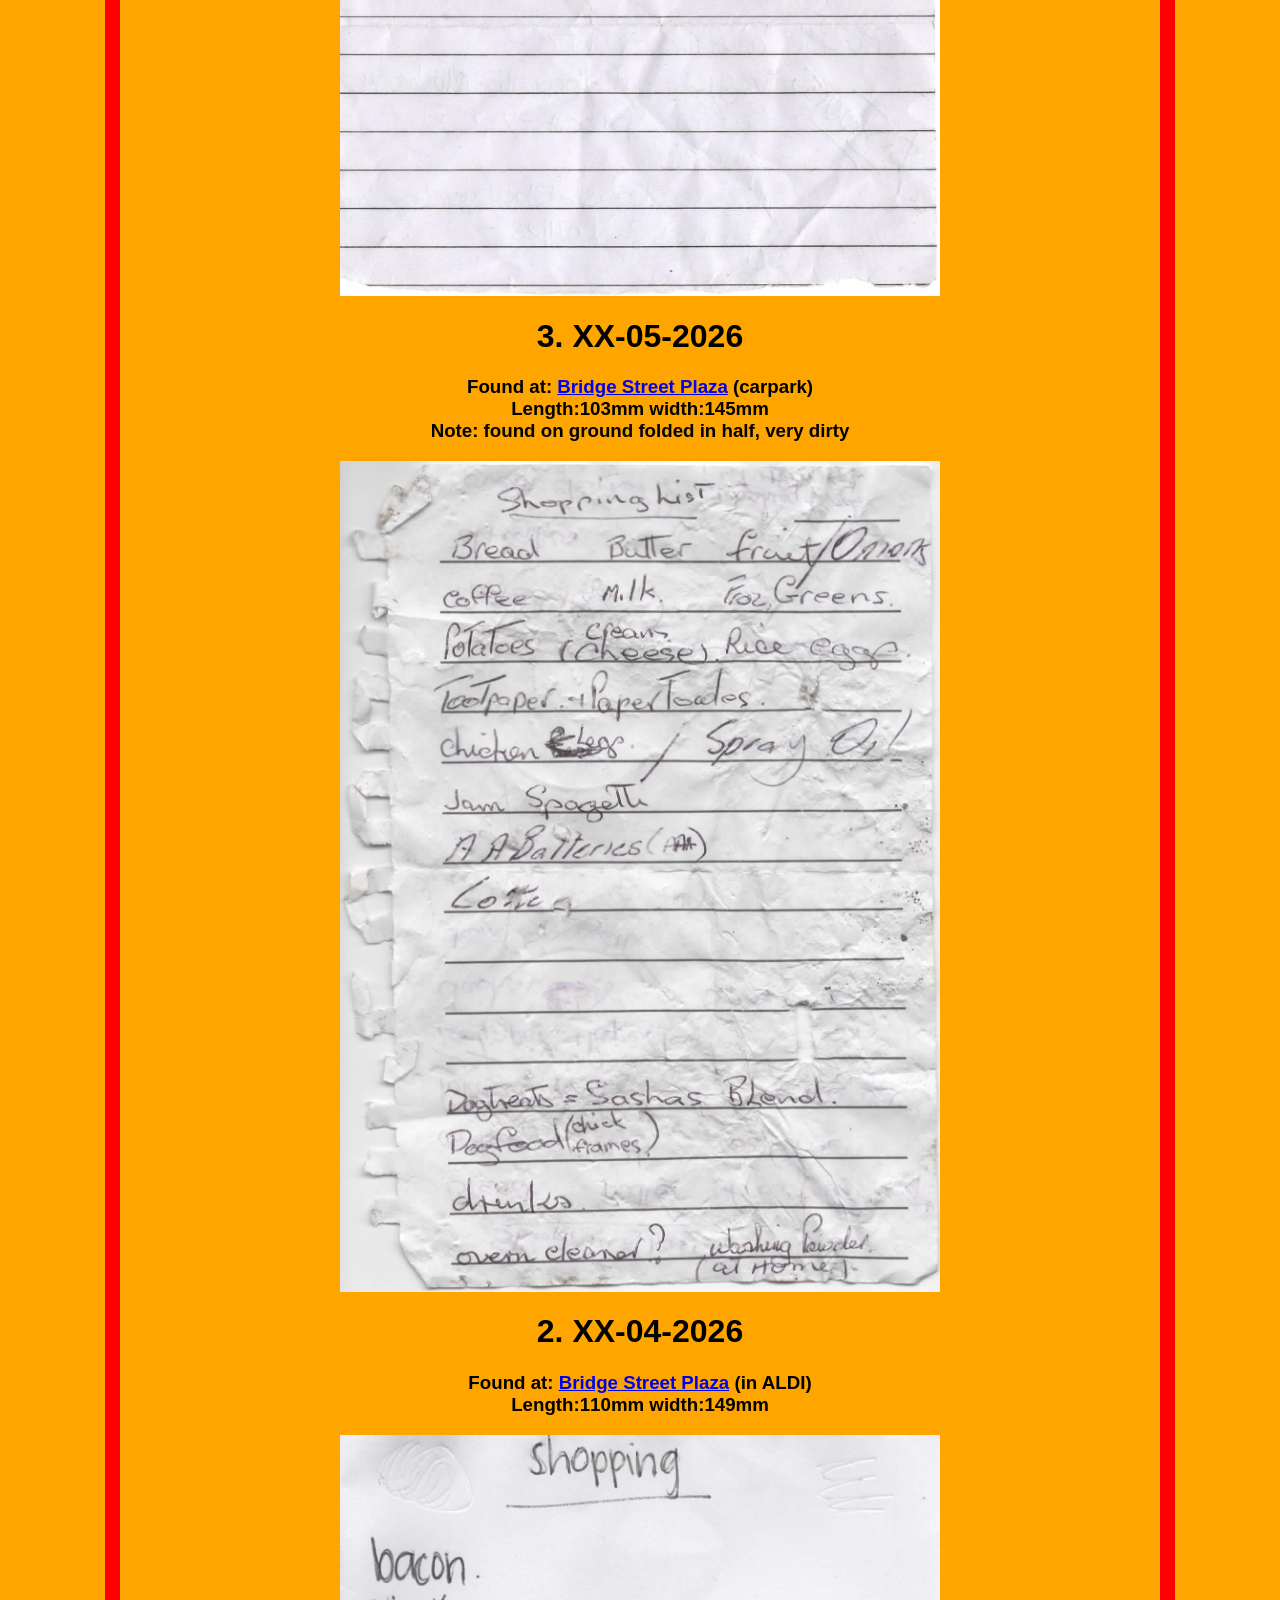
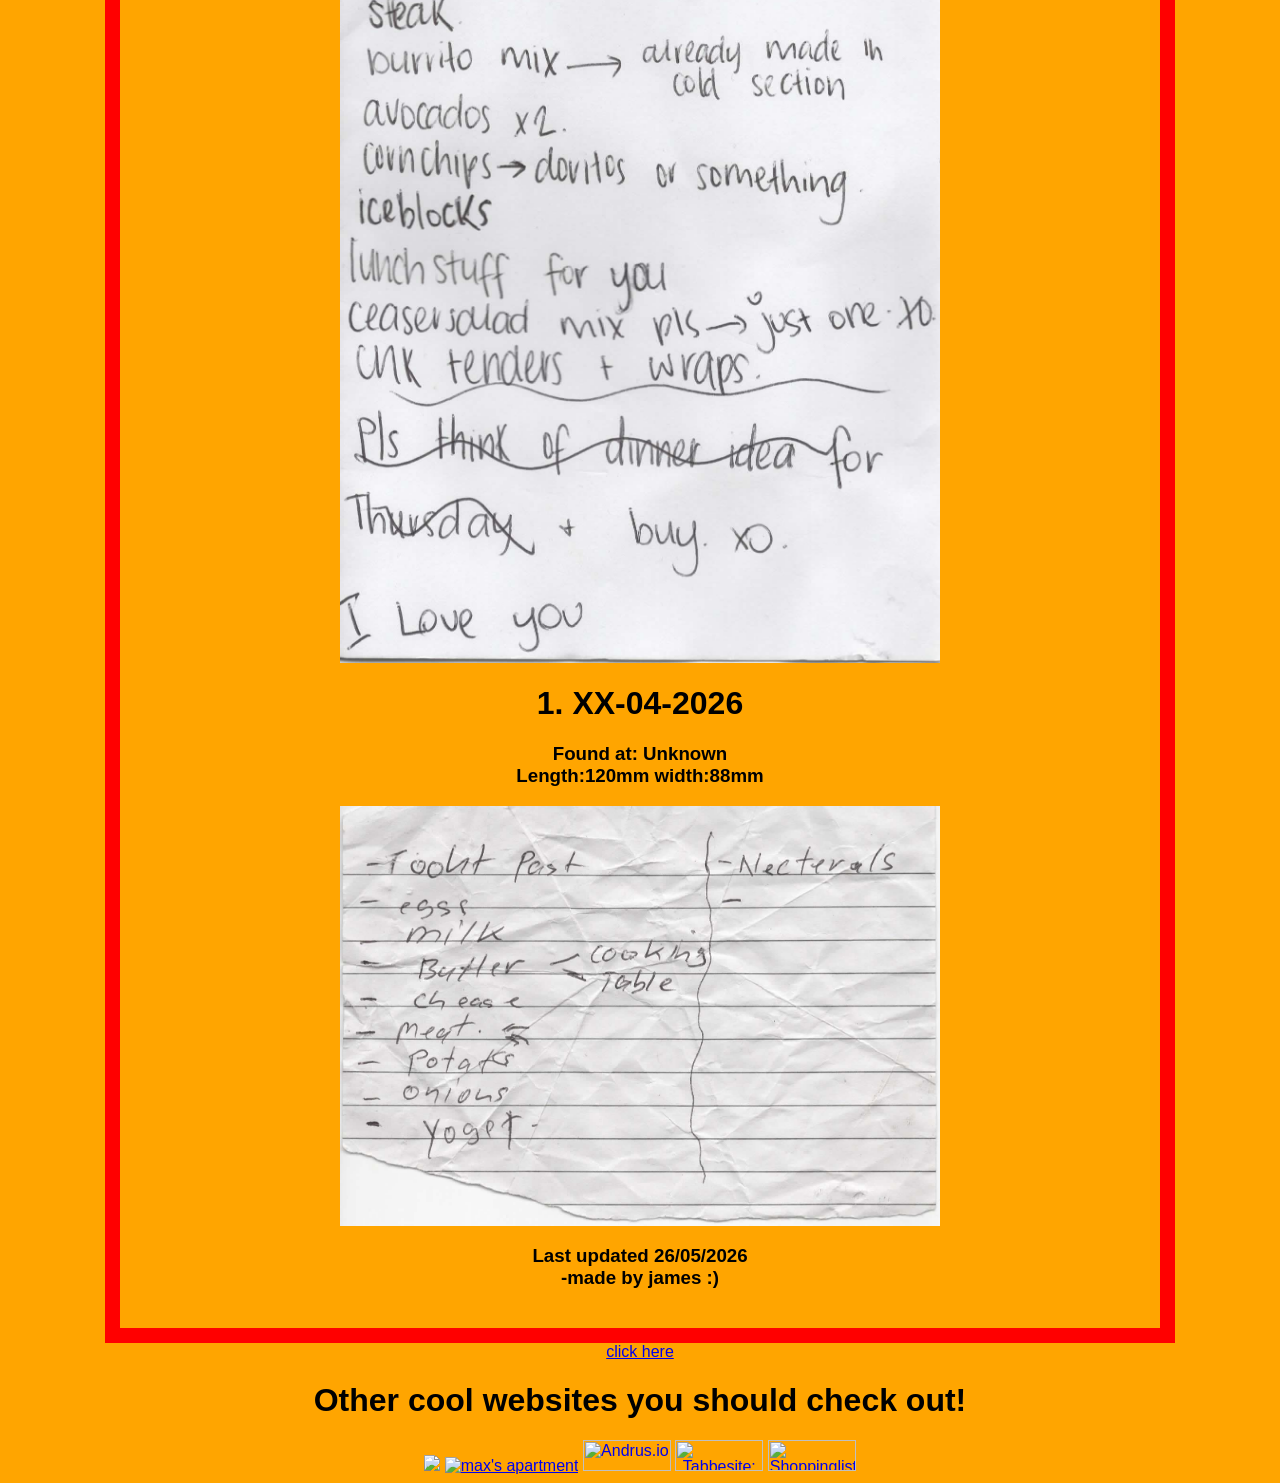
==== commit e76e00d0: "Add files via upload" ====
--- a/index.html
+++ b/index.html
@@ -20,7 +20,7 @@
 
 <div id="container">
   <div> <center><h1>Site News!</h1></center>
-    <center><h3>29/05/2026: I completely renovated the website to make it look nice and fancy. Also added guestbook and fixed stats pic.
+    <center><h3>30/05/2026: Added Shopping list 4 and fixed some small issues<br><br>29/05/2026: I completely renovated the website to make it look nice and fancy. Also added guestbook and fixed stats pic.
       <br><br>
       27/05/2026: Shoppinglists.xyz is online!
     </h3></center>
@@ -31,17 +31,22 @@
 
     
   <div> 
-    <a href="https://shoppinglists.atabook.org"><img src="guestbook.gif"width="150" </a>
+    <center><a href="https://shoppinglists.atabook.org"><img src="guestbook.gif"width="370" </a></center>
     </div>
 </div>
 <br>
 <center><a href="Stats.html"><img src="Stats.png" width="150"></center></a><br>
 <br></a>
 <center><div style="border: 15px solid rgb(255, 0, 0); padding: 20px; width: 1000px;">
+
+  <center><h1>4. 30-05-2026</h1></center>
+  <center><h3>Time found at: 3:16 PM <br> Found at: <a href="https://share.google/KDYJ960MJJ2LgPl2K">Bridge Street Plaza</a> (carpark)<br>Length: width:<br><br>Front</h3></center>
+  <center><img src="4.30-05-2026Front.jpg" width="600"></center>
+<centre><h3>Back</h3></centre>
+<centre><img src="4.30-05-2026Back.jpg" width="600"></centre>
  <center><h1>3. XX-05-2026</h1></center>
   <center><h3>Found at: <a href="https://share.google/KDYJ960MJJ2LgPl2K">Bridge Street Plaza</a> (carpark)<br>Length:103mm width:145mm<br> Note: found on ground folded in half, very dirty</h3></center>
   <center><img src="3.XX-05-2026.png" width="600"></center>
-
 
   <center><h1>2. XX-04-2026</h1></center>
   <center><h3>Found at: <a href="https://share.google/KDYJ960MJJ2LgPl2K">Bridge Street Plaza</a> (in ALDI)<br>Length:110mm width:149mm</h3></center>
@@ -60,4 +65,5 @@
 <a href="https://axia.sh" target="_blank"><img src="https://axia.sh/88x31/88x31.webp" style="image-rendering: pixelated;"></a>
 <a href="https://max.nekoweb.org/"><img src="https://max.nekoweb.org/images/button.png" alt="max's apartment"></a>
 <a href="https://andrus.io"><img src="https://andrus.io/images/88x31/other/andrus.png" alt="Andrus.io" width="88" height="31"></a>
-<a hred="https://shoppinglists.xyz"><img src="https://shoppinglists.xyz/button.gif" alt="Shoppinglists.xyz" width="88" Height="31"</a>
+<a href="https://tabbio.neocities.org/"><img src="https://tabbio.neocities.org/BadgesnBlinkies/tabbesite-web-button-hi-downloader-lol.gif" title="Tabbesite: explore now!" width="88" height="31"></a>
+<a href="https://shoppinglists.xyz"><img src="https://shoppinglists.xyz/button.gif" alt="Shoppinglists.xyz" width="88" Height="31"</a>
--- a/Style.css
+++ b/Style.css
@@ -10,7 +10,7 @@
     width: 50%; 
 } 
 .grid-child-element { 
-    margin: 4px; 
+    margin: 6px; 
     border: 5px solid rgb(0, 0, 0); 
 }
 
@@ -29,7 +29,7 @@
   background-color: orange;
 }
 #container > div {
-  width: 340px;
+  width: 380px;
   height: 340px;
   border: 2px solid black;
 }
